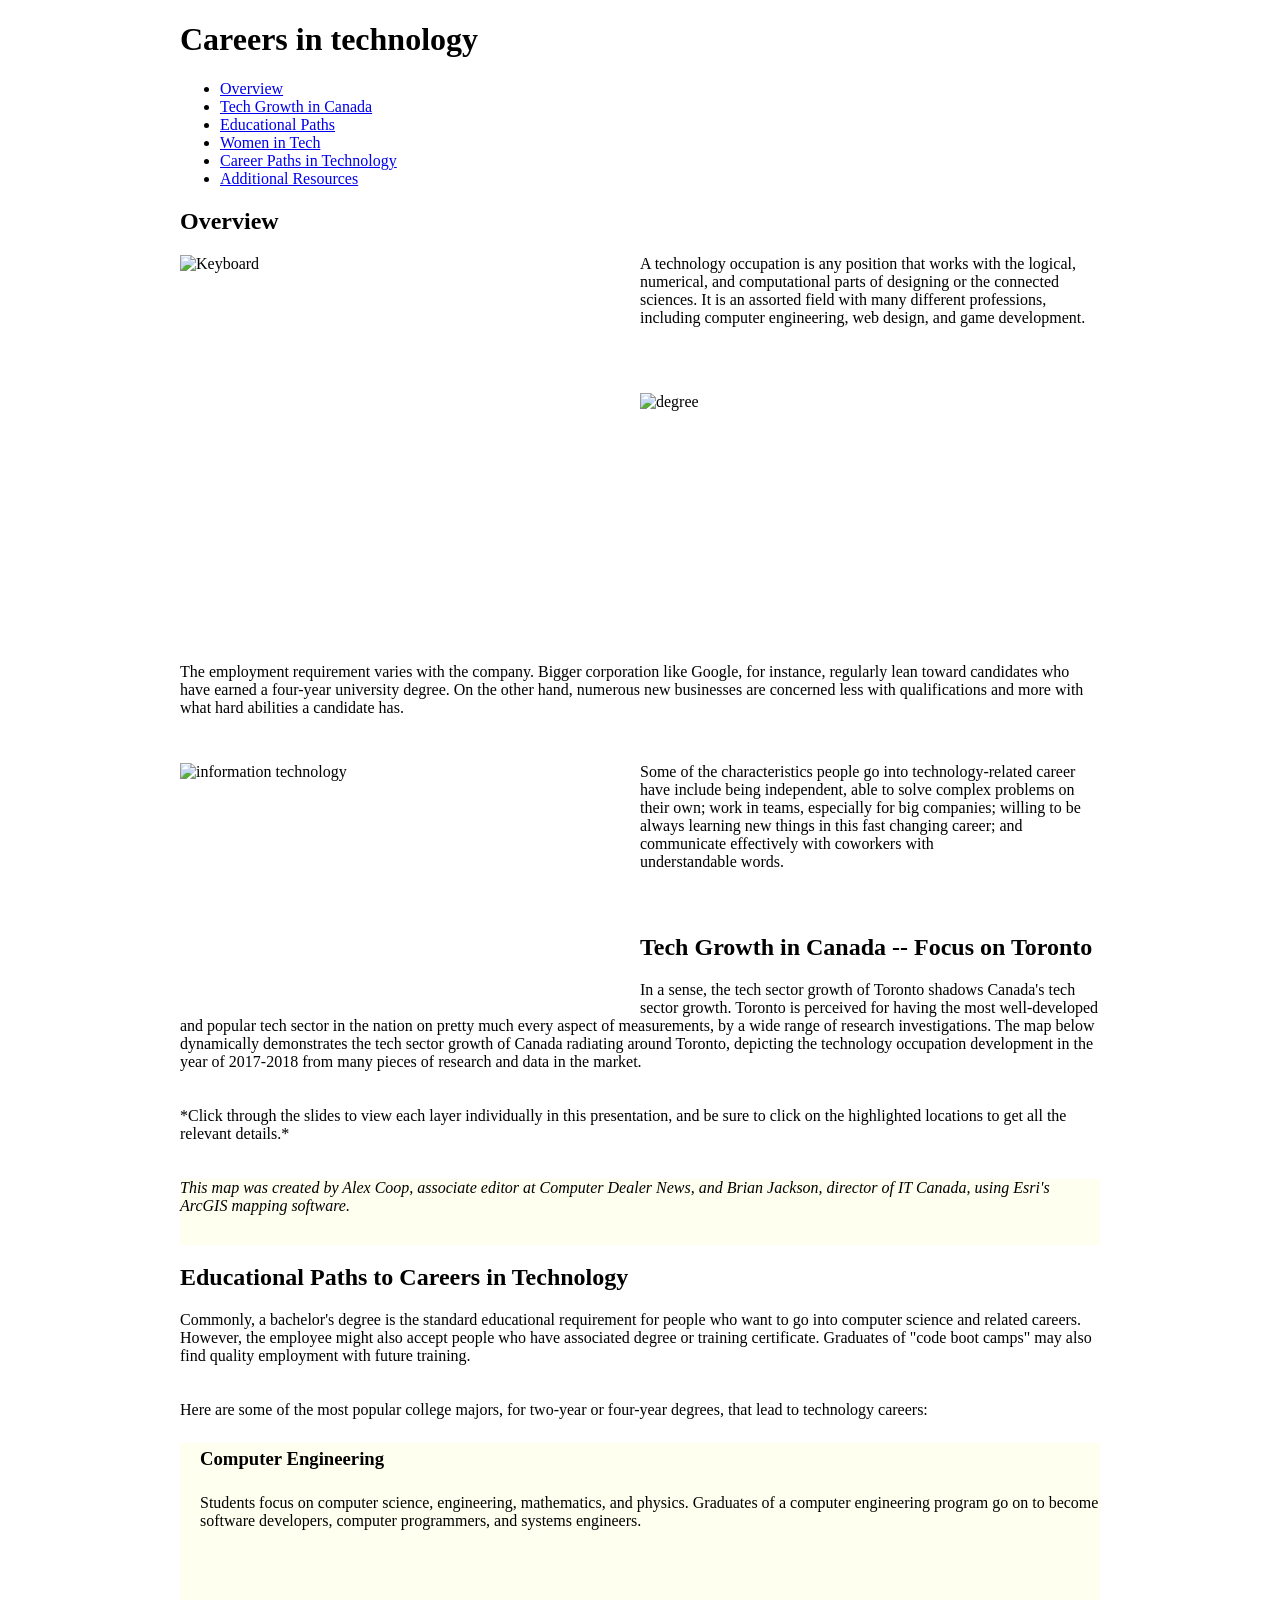
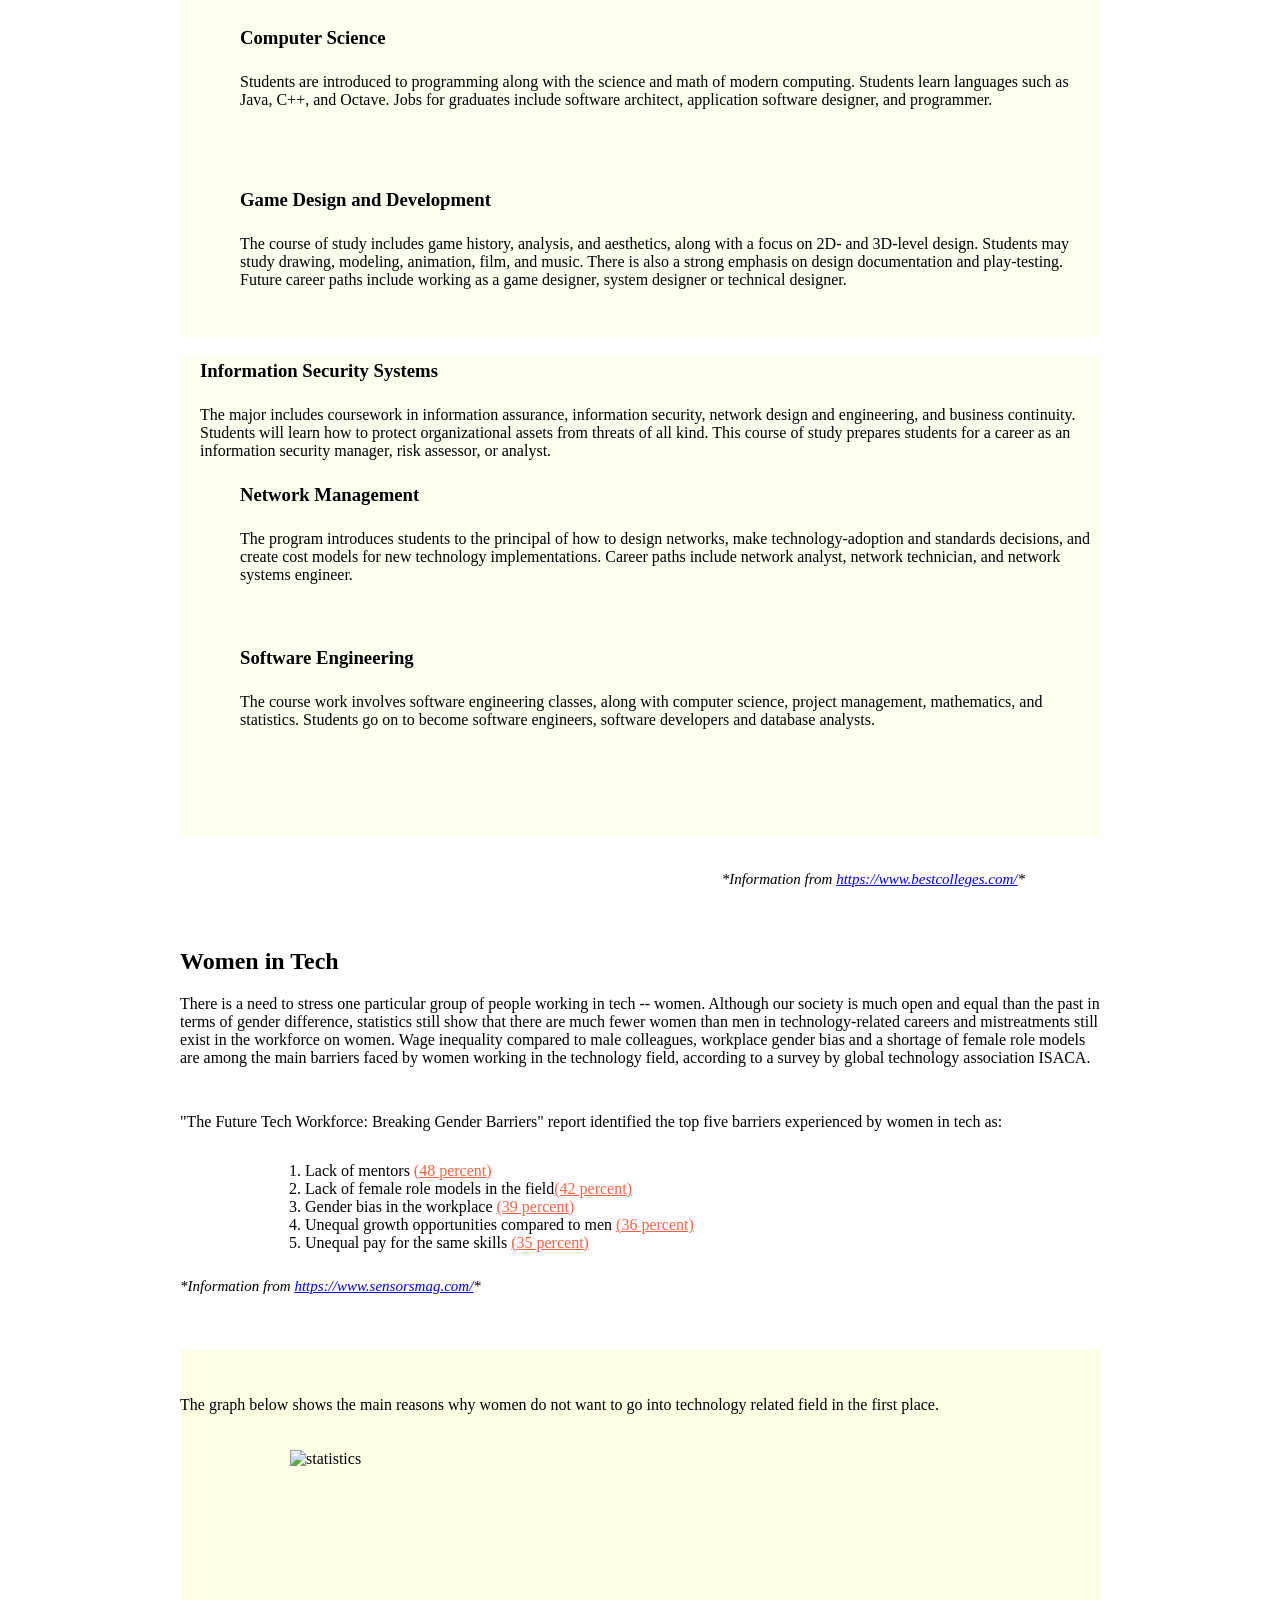
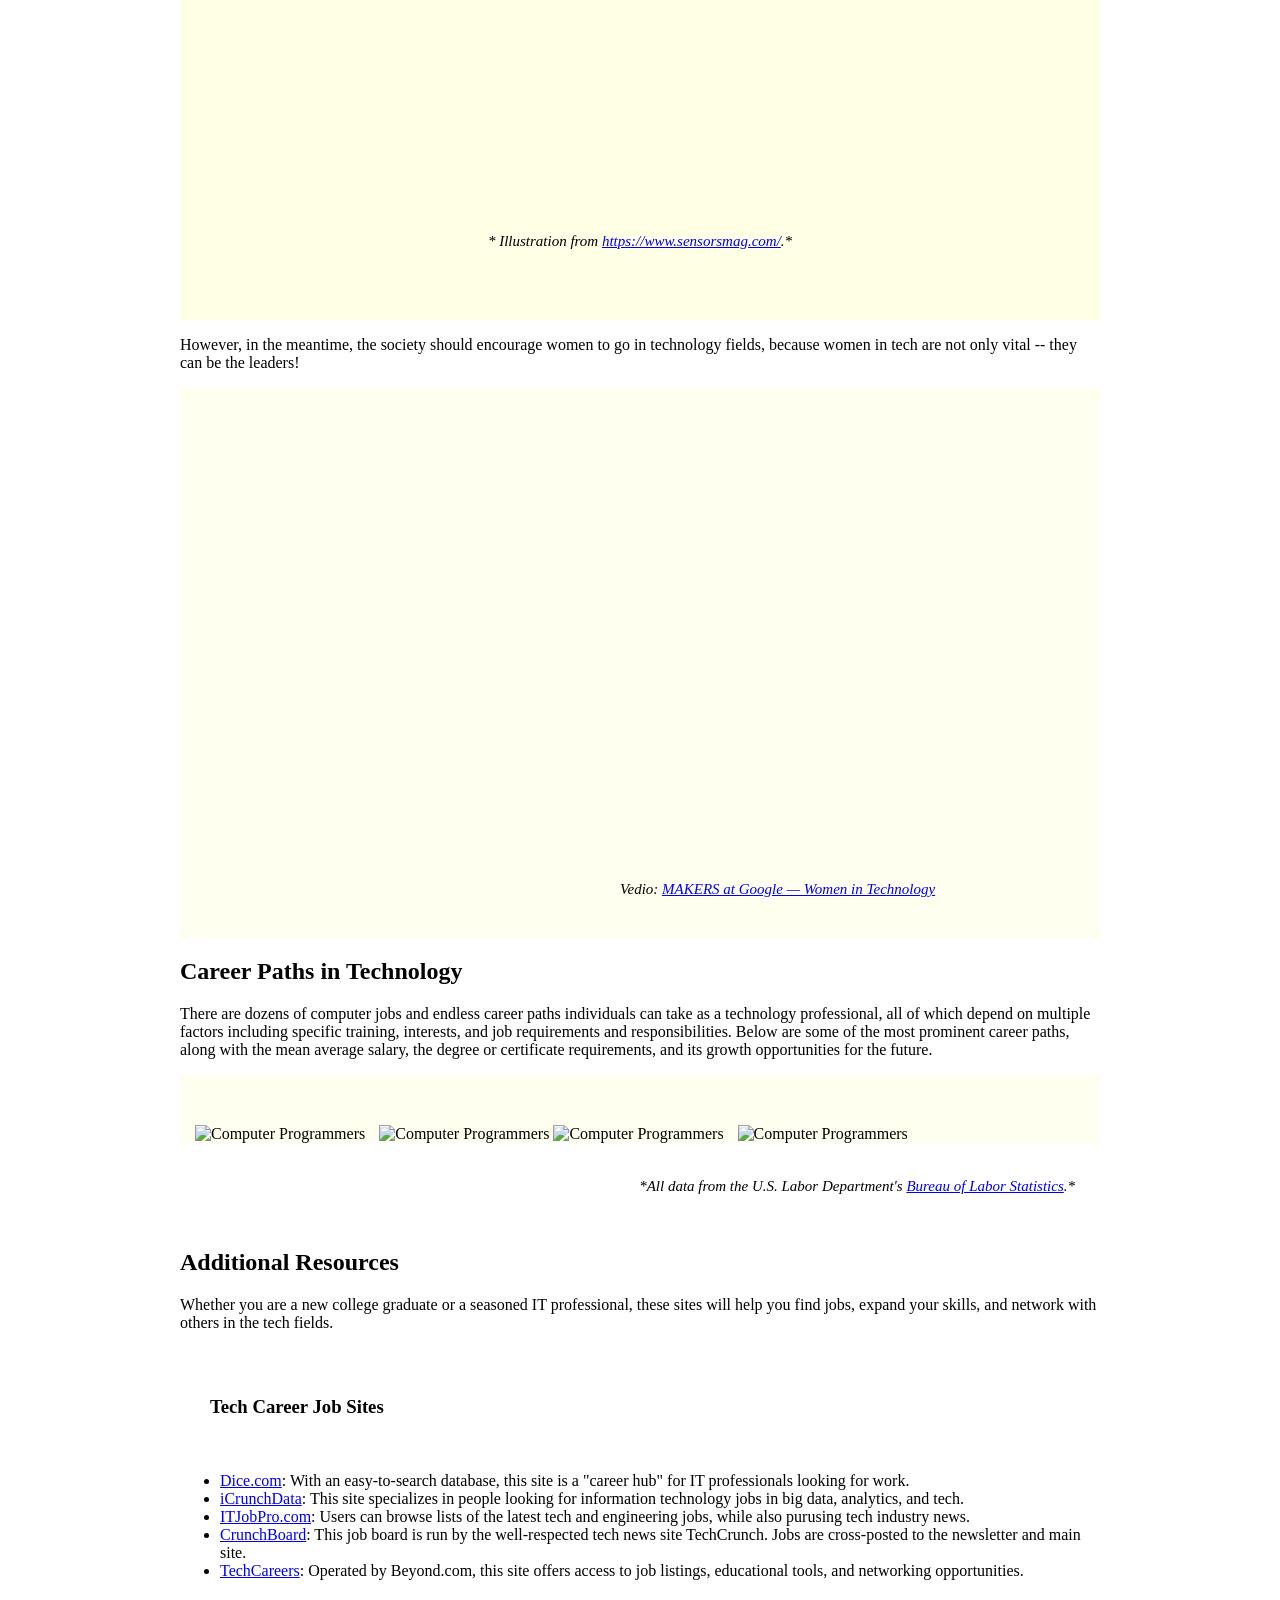
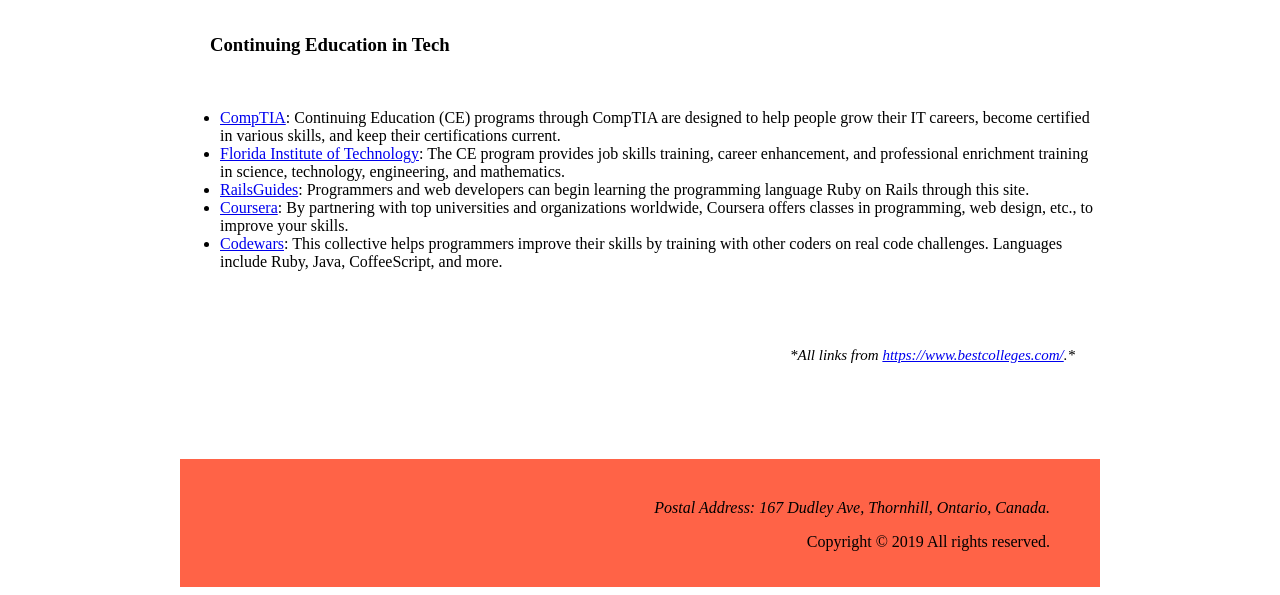
==== index.html @ 29fee301 "Changed file name" ====
﻿<!DOCTYPE html>
<html lang = "en-US">
<head>
<title> Careers in Technology </title>
<link rel = "stylesheet"
   type = "text/css"
   href = "stylesheet.css" />
</head>
<body style="margin-left:180px;margin-right:180px;">

<!-- Header -->

<h1 class="h1" background="https://images.tech.co/wp-content/uploads/2015/05/careers-wearable-technology.jpg" a id="Overview">  Careers in technology </h1>

<div class="sticky">
<ul class="ul">
  <li class="li"><a href="#Overview">Overview</a></li>
  <li class="li"><a href="#TechGrowthinCanada">Tech Growth in Canada</a></li>
  <li class="li"><a href="#EducationalPaths">Educational Paths</a></li>
  <li class="li"><a href="#WomeninTech">Women in Tech</a></li>
  <li class="li"><a href="#CareerPathsinTechnology">Career Paths in Technology</a></li>
  <li class="li"><a href="#AdditionalResources">Additional Resources</a></li>
</ul>

 <div class="progress-container">
    <div class="progress-bar sticky" id="myBar"></div>
  </div>
</div>

<script>
window.onscroll = function() {myFunction()};

function myFunction() {
  var winScroll = document.body.scrollTop || document.documentElement.scrollTop;
  var height = document.documentElement.scrollHeight - document.documentElement.clientHeight;
  var scrolled = (winScroll / height) * 100;
  document.getElementById("myBar").style.width = scrolled + "%";
}
</script>


<!-- Overview -->

<h2 class="h2">Overview</h2>
<p class="p"> <img src="https://www.maxpixel.net/static/photo/1x/Technology-Keyboard-Calculation-Laptop-Computing-1282047.jpg" alt="Keyboard" class="img" style="width:400px; height:255px; float: left; margin-right:60px;">
A technology occupation is any position that works with the logical, numerical, and computational parts of designing or the connected sciences. It is an assorted field with many different professions, including computer engineering, web design, and game development.
</p>
<p class="p2" style="padding-bottom:30px; padding-top:50px;"> <img src="https://amppob.com/wp-content/uploads/2015/09/college-degree-art.jpg" alt="degree" class="img" style="width:400px; height:270px; float: left; margin-right:60px;">
The employment requirement varies with the company. Bigger corporation like Google, for instance, regularly lean toward candidates who have earned a four-year university degree. On the other hand, numerous new businesses are concerned less with qualifications and more with what hard abilities a candidate has.
</p>
<p class="p2" style="padding-bottom:43px;"> <img src="http://futuretense.in/wp-content/uploads/2017/04/information-technology-positions.jpg" alt="information technology" class="img" style="width:400px; height:250px; float: left; margin-right:60px;">
Some of the characteristics people go into technology-related career have include being independent, able to solve complex problems on their own; work in teams, especially for big companies; willing to be always learning new things in this fast changing career; and communicate effectively with coworkers with <br><a id="TechGrowthinCanada"> understandable words.
</p>
</a>
<!-- Tech Growth in Canada -->
<h2 class="h2">Tech Growth in Canada -- Focus on Toronto</h2>
<p class="p" style="padding-bottom: 20px;">
In a sense, the tech sector growth of Toronto shadows Canada's tech sector growth.
Toronto is perceived for having the most well-developed and popular tech sector in the nation on pretty much every aspect of measurements, by a wide range of research investigations. The map below dynamically demonstrates the tech sector growth of Canada radiating around Toronto, depicting the technology occupation development in the year of 2017-2018 from many pieces of research and data in the market.
</p>

<p class="p2" style="padding-bottom:20px;">
*Click through the slides to view each layer individually in this presentation, and be sure to click on the highlighted locations to get all the relevant details.*
</p>

<div style="background-color: #FFFFF0;">
<object class="center" width="600" height="600" data="https://itwc.maps.arcgis.com/apps/presentation/index.html?webmap=f78d008bf91343b791c4b46eb9a727ac">
</object>

<p class="p3" style="padding-bottom:30px;"> <a id="EducationalPaths">
<em>This map was created by Alex Coop, associate editor at Computer Dealer News, and Brian Jackson, director of IT Canada, using Esri's ArcGIS mapping software. </em>
</p>
</div>
</a>
<!-- Educational Paths to Careers in Technology -->
<h2 class="h2">Educational Paths to Careers in Technology</h2>
<p class="p"  style="padding-bottom: 20px;">
Commonly, a bachelor's degree is the standard educational requirement for people who want to go into computer science and related careers. However, the employee might also accept people who have associated degree or training certificate. Graduates of "code boot camps" may also find quality employment with future training.
</p>
<p class="p2" style="padding-bottom:5px;">
Here are some of the most popular college majors, for two-year or four-year degrees, that lead to technology careers:
</p>

<!-- ROW 1 -->

<div class="row" style=" background-color:#FFFFF0; padding-bottom:30px;">
   <div class="column">
       <h3 class="h3" style="padding:5px; padding-left:20px;">
       Computer Engineering
       </h3>
      <p style="font-family:Trebuchet MS; padding-left:20px; padding-bottom:74px;">
      Students focus on computer science, engineering, mathematics, and physics. Graduates of a computer engineering program go on to become software developers, computer programmers, and systems engineers.
      </p>
   </div>

   <div class="column" style="margin-left:40px;">
       <h3 class="h3"  style="padding:5px; padding-left:20px;">
       Computer Science
       </h3>
       <p style="font-family:Trebuchet MS;padding-left:20px; padding-bottom:56px; padding-right:5px;">
       Students are introduced to programming along with the science and math of modern computing. Students learn languages such as Java, C++, and Octave. Jobs for graduates include software architect, application software designer, and programmer.
       </p>
    </div>

   <div class="column" style="margin-left:40px;">
       <h3 class="h3" style="padding:5px; padding-left:20px;">
       Game Design and Development
       </h3>
       <p style="font-family:Trebuchet MS; padding-left:20px; padding-right:10px;padding-bottom:2px;">
       The course of study includes game history, analysis, and aesthetics, along with a focus on 2D- and 3D-level design. Students may study drawing, modeling, animation, film, and music. There is also a strong emphasis on design documentation and play-testing. Future career paths include working as a game designer, system designer or technical designer.
       </p>
    </div>
</div>

<!-- ROW 2 -->

<div class="row" style=" background-color:#FFFFF0; padding-bottom:15px;">
   <div class="column">
       <h3 class="h3" style="padding:5px; padding-left:20px;">
       Information Security Systems
       </h3>
      <p style="font-family:Trebuchet MS; padding-left:20px; padding-right:15px;">
      The major includes coursework in information assurance, information security, network design and engineering, and business continuity. Students will learn how to protect organizational assets from threats of all kind. This course of study prepares students for a career as an information security manager, risk assessor, or analyst.
      </p>
   </div>

   <div class="column" style="margin-left:40px;">
       <h3 class="h3"  style="padding:5px; padding-left:20px;">
       Network Management
       </h3>
       <p style="font-family:Trebuchet MS;padding-left:20px; padding-bottom:40px; padding-right:5px;">
       The program introduces students to the principal of how to design networks, make technology-adoption and standards decisions, and create cost models for new technology implementations. Career paths include network analyst, network technician, and network systems engineer.
       </p>
    </div>

   <div class="column" style="margin-left:40px;">
       <h3 class="h3" style="padding:5px; padding-left:20px;">
       Software Engineering
       </h3>
       <p style="font-family:Trebuchet MS; padding-left:20px; padding-bottom:76px; padding-right:5px;">
       The course work involves software engineering classes, along with computer science, project management, mathematics, and statistics. Students go on to become software engineers, software developers and database analysts.
       </p>
    </div>
</div>
<p class="p2" style="font-size:15px; padding-top: 20px; padding-bottom:40px; padding-right:75px; text-align:right;"> <a id="WomeninTech"> <em>
*Information from <a href="https://www.bestcolleges.com/">https://www.bestcolleges.com/</a>*
</em>
</p>
</a>
<!-- Women in Tech -->
<h2 class="h2">Women in Tech</h2>
<p class="p" style="padding-bottom:30px;">
There is a need to stress one particular group of people working in tech -- women. Although our society is much open and equal than the past in terms of gender difference, statistics still show that there are much fewer women than men in technology-related careers and mistreatments still exist in the workforce on women. Wage inequality compared to male colleagues, workplace gender bias and a shortage of female role models are among the main barriers faced by women working in the technology field, according to a survey by global technology association ISACA.
</p>
<p class="p2" style="padding-bottom:15px;">
"The Future Tech Workforce: Breaking Gender Barriers" report identified the top five barriers experienced by women in tech as:
</p>
<ol class="p2" style="padding-bottom:10px; padding-left:125px;">
<li>Lack of mentors <ins style="color:tomato;">(48 percent)</ins></li>
<li>Lack of female role models in the field<ins style="color:tomato;">(42 percent)</ins></li>
<li>Gender bias in the workplace <ins style="color:tomato;">(39 percent)</ins></li>
<li>Unequal growth opportunities compared to men <ins style="color:tomato;">(36 percent)</ins></li>
<li>Unequal pay for the same skills <ins style="color:tomato;">(35 percent)</ins></li>
</ol>
<p class="p2" style="font-size:15px; padding-bottom:40px;"> <em>
*Information from <a href="https://www.sensorsmag.com/">https://www.sensorsmag.com/</a>*
</em>
</p>
<div style="background-color:#ffffe6; padding-bottom:40px;padding-top:20px;">
<p class="p" style="padding-bottom:20px;padding-top:10px; background-color:#ffffe6;"> The graph below shows the main reasons why women do not want to go into technology related field in the first place. </p>

<img src="https://qtxasset.com/files/sensorsmag/nodes/2017/25278/1_7.jpg" alt="statistics" class="img" style="width:700px; height:350px; display:block; margin:auto;">
<br>
<p class="p2" style="background-color:#ffffe6; font-size:15px; padding-bottom:15px;text-align:center;"> <em>
* Illustration from <a href="https://www.sensorsmag.com/"> https://www.sensorsmag.com/</a>.*
</em>
</p>
</div>
<p class="p"> However, in the meantime, the society should encourage women to go in technology fields, because women in tech are not only vital -- they can be the leaders! </p>
<div style="background-color:#fffff0;">
<iframe width="632" height="424" style="padding:25px; padding-left:270px;" src="https://www.youtube.com/embed/tjFeLln_tfg" frameborder="0" allow="accelerometer; autoplay; encrypted-media; gyroscope; picture-in-picture" allowfullscreen></iframe>
<p class="p2" style="font-size:15px; padding-bottom:40px; padding-left: 440px;"><a id="CareerPathsinTechnology"> <em>
Vedio: <a href="https://youtu.be/tjFeLln_tfg">MAKERS at Google — Women in Technology</a>
</em>
</p>
</div>
</a>

<!-- Career Paths in Technology -->
<h2 class="h2">Career Paths in Technology</h2>
<p class="p">
There are dozens of computer jobs and endless career paths individuals can take as a technology professional, all of which depend on multiple factors including specific training, interests, and job requirements and responsibilities. Below are some of the most prominent career paths, along with the mean average salary, the degree or certificate requirements, and its growth opportunities for the future.
</p>

<div style="background-color:#fffff0; padding-left:15px;">
<img src="CS.png" alt="Computer Programmers" width="536" height="390" style="margin-top:30px;">
<img src="DBA.png" alt="Computer Programmers" width="536" height="390" style="margin-left:10px;">
<img src="SD.png" alt="Computer Programmers" width="536" height="390">
<img src="Security.png" alt="Computer Programmers" width="536" height="390" style="margin-left:10px; margin-top: 50px;">
</div>
<p class="p2" style="font-size:15px; text-align:right; padding-right:25px; padding-bottom:35px; padding-top:20px;"><a id="AdditionalResources"> <em>
*All data from the U.S. Labor Department's <a href="https://www.bls.gov/ooh/computer-and-information-technology/home.htm">Bureau of Labor Statistics</a>.*
</em>
</p>
</a>
<!-- Additional Resources -->
<h2 class="h2">Additional Resources</h2>
<p class="p" style="padding-bottom:30px;">
Whether you are a new college graduate or a seasoned IT professional, these sites will help you find jobs, expand your skills, and network with others in the tech fields.
</p>
<h3 class="h3" style="padding:15px; padding-left:30px;"> Tech Career Job Sites </h3>
<ul class="p2" style="padding-bottom:20px;padding-top:20px;">
<li><a href="http://www.dice.com/">Dice.com</a>: With an easy-to-search database, this site is a "career hub" for IT professionals looking for work.</li>
<li><a href="https://icrunchdata.com/">iCrunchData</a>: This site specializes in people looking for information technology jobs in big data, analytics, and tech.</li>
<li><a href="http://itjobpro.com/">ITJobPro.com</a>: Users can browse lists of the latest tech and engineering jobs, while also purusing tech industry news.</li>
<li><a href="https://www.crunchboard.com/">CrunchBoard</a>: This job board is run by the well-respected tech news site TechCrunch. Jobs are cross-posted to the newsletter and main site.</li>
<li><a href="http://www.techcareers.com/">TechCareers</a>: Operated by Beyond.com, this site offers access to job listings, educational tools, and networking opportunities.</li>
</ul>

<h3 class="h3" style="padding:15px; padding-left:30px;"> Continuing Education in Tech </h3>
<ul class="p2" style="padding-bottom:40px;padding-top:20px;">
<li><a href="https://certification.comptia.org/continuing-education">CompTIA</a>: Continuing Education (CE) programs through CompTIA are designed to help people grow their IT careers, become certified in various skills, and keep their certifications current.</li>
<li><a href="http://www.fit.edu/continuing-ed/">Florida Institute of Technology</a>: The CE program provides job skills training, career enhancement, and professional enrichment training in science, technology, engineering, and mathematics.</li>
<li><a href="http://guides.rubyonrails.org/getting_started.html">RailsGuides</a>: Programmers and web developers can begin learning the programming language Ruby on Rails through this site.</li>
<li><a href="https://www.coursera.org/">Coursera</a>: By partnering with top universities and organizations worldwide, Coursera offers classes in programming, web design, etc., to improve your skills.</li>
<li><a href="https://www.codewars.com/">Codewars</a>: This collective helps programmers improve their skills by training with other coders on real code challenges. Languages include Ruby, Java, CoffeeScript, and more.</li>
</ul>
<p class="p2" style="font-size:15px; text-align:right; padding-right:25px; padding-bottom:80px; padding-top:20px;"><a id="AdditionalResources"> <em>
*All links from <a href="https://www.bestcolleges.com/">https://www.bestcolleges.com/</a>.*
</em>
</p>

<!--footer-->
<footer style="text-align:right; padding:20px; padding-right:50px; padding-top: 40px; background:tomato; font-family:Trebuchet MS;">
  <address>
    Postal Address: 167 Dudley Ave, Thornhill, Ontario, Canada.
  </address>
  <p>Copyright © 2019 All rights reserved.</p>
</footer>

</body>

</html>
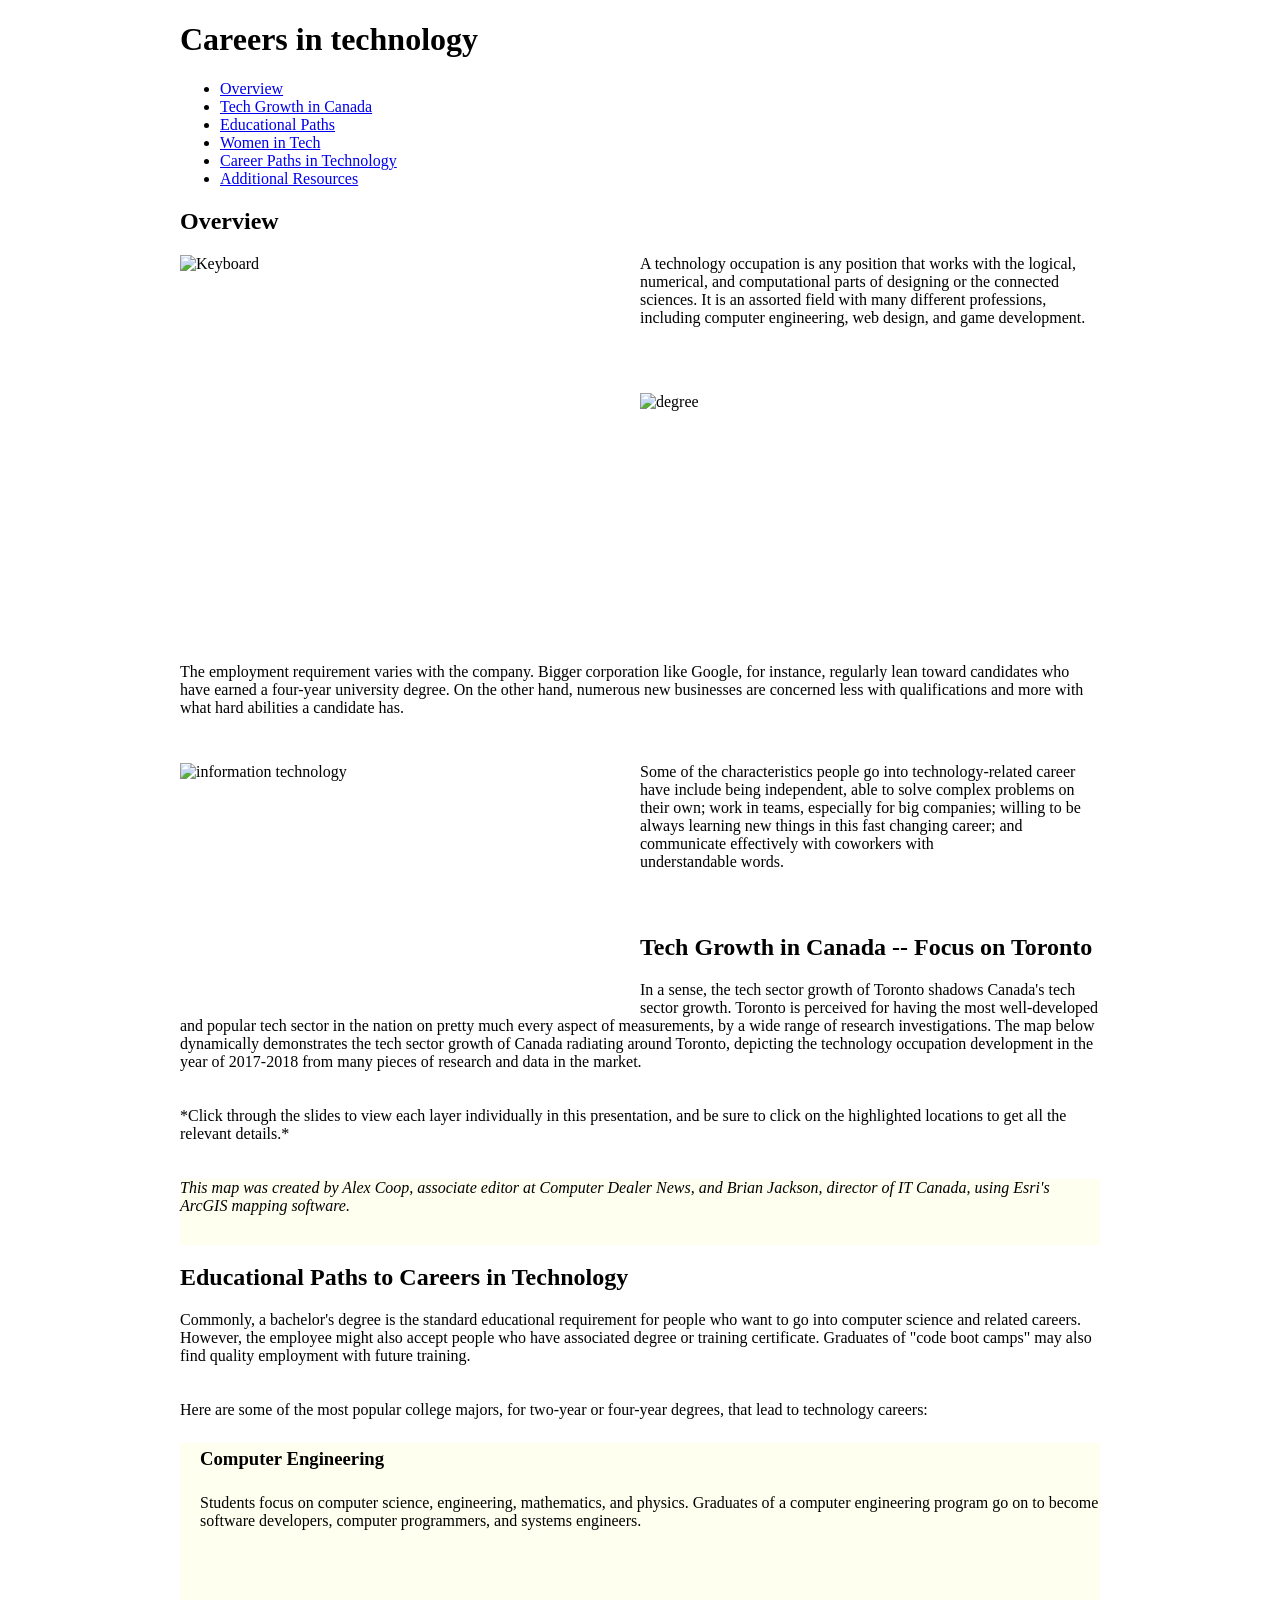
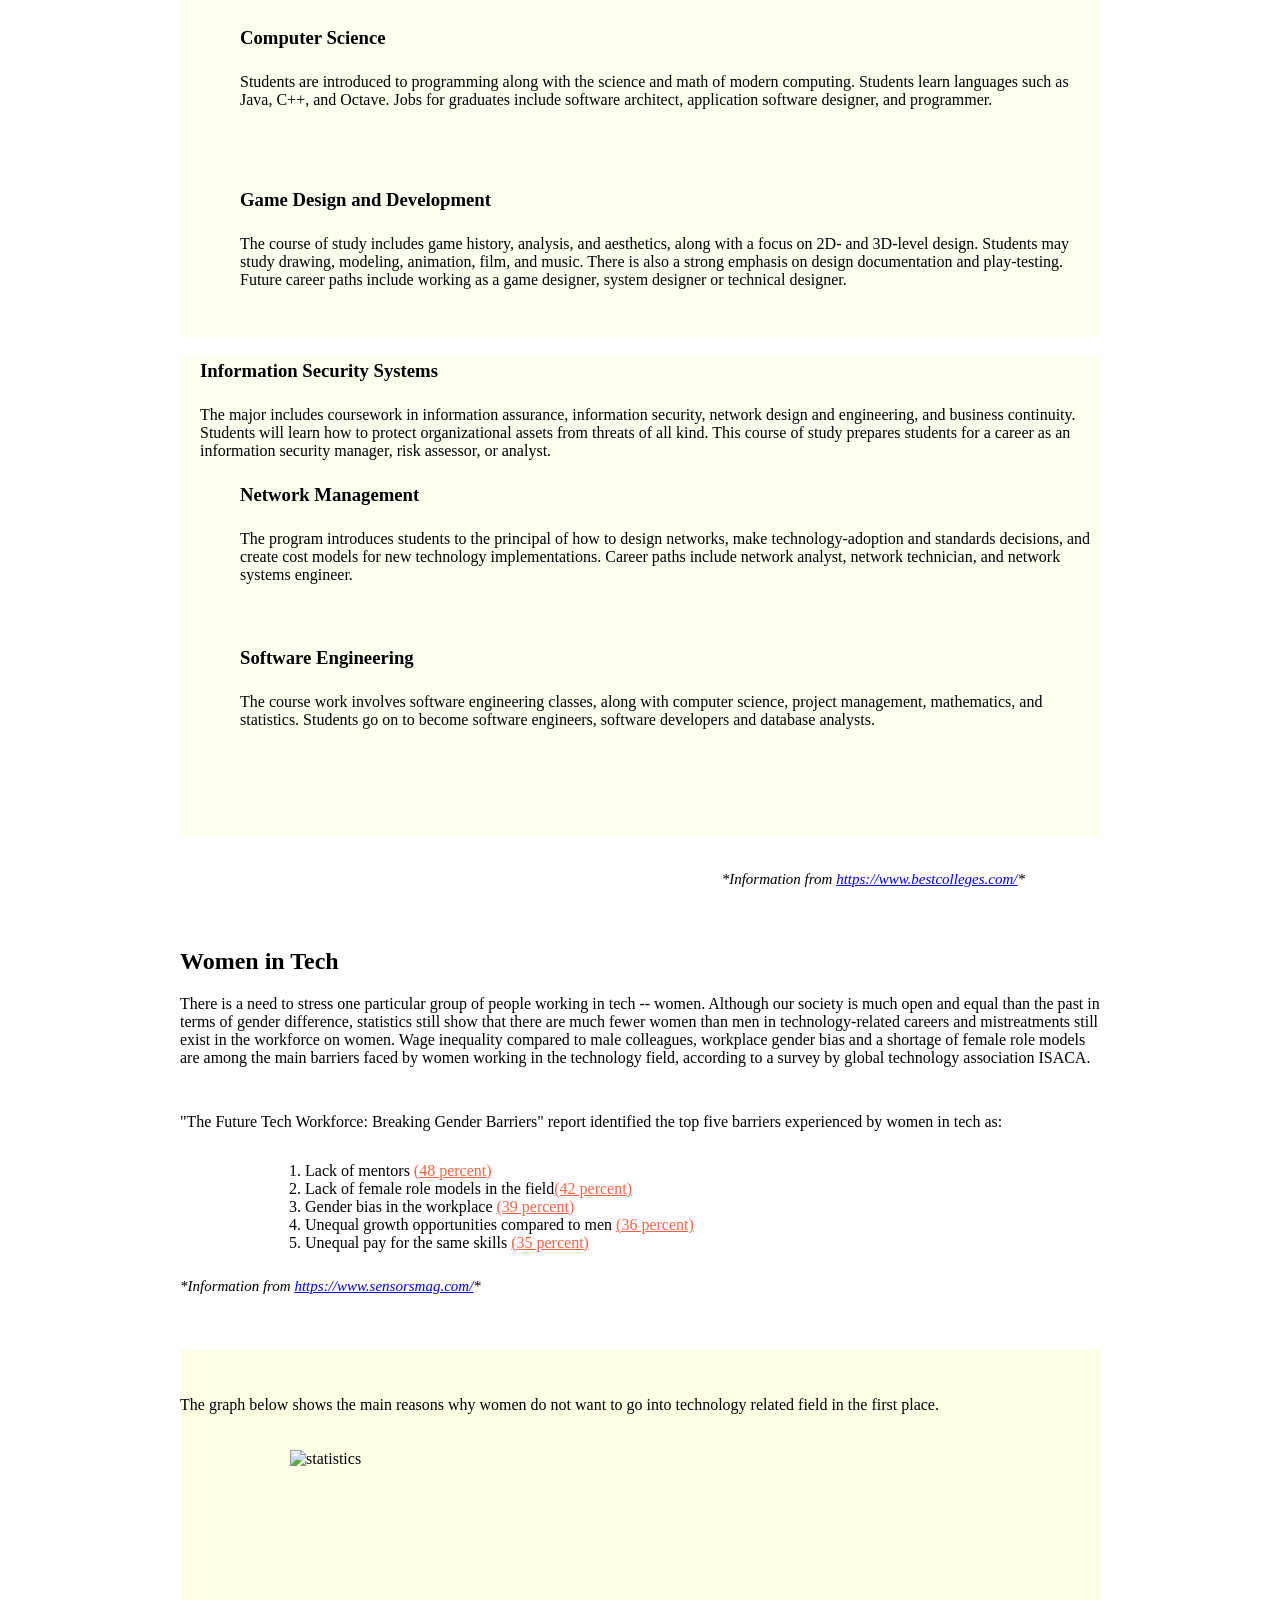
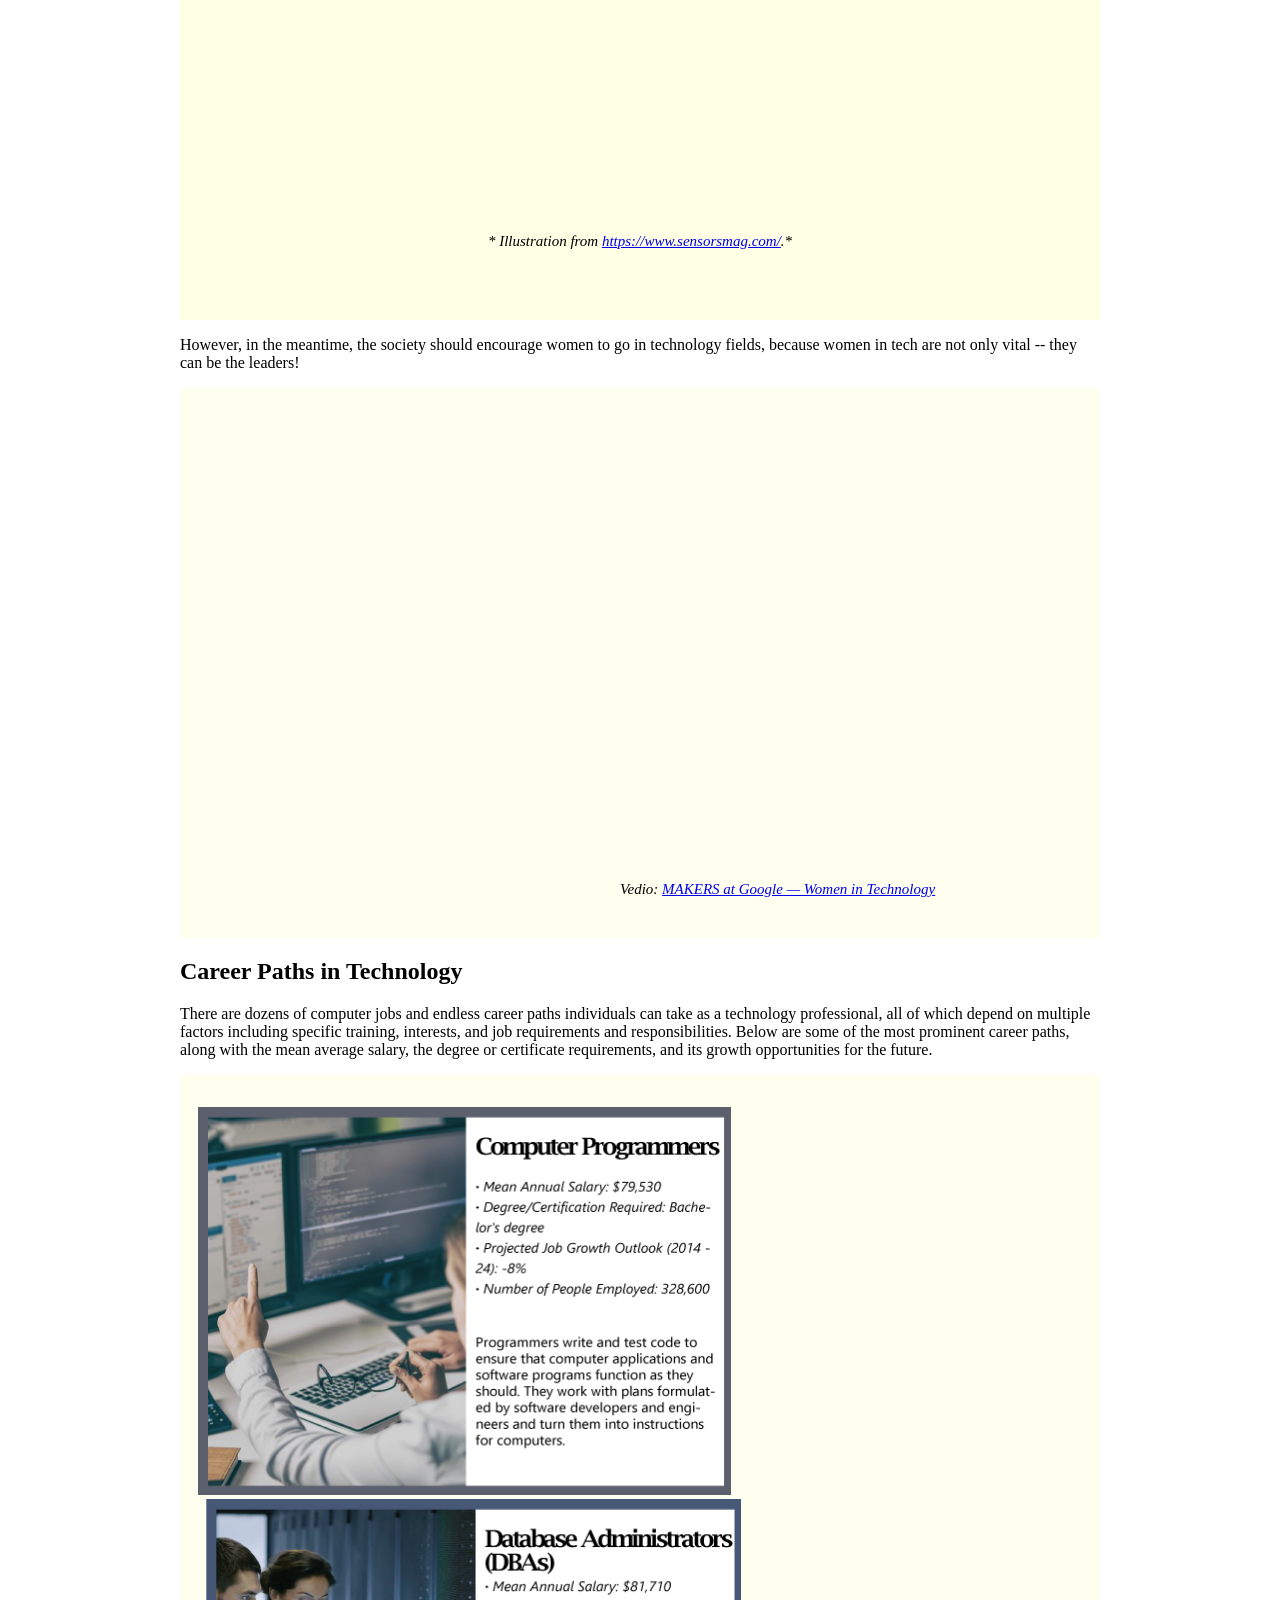
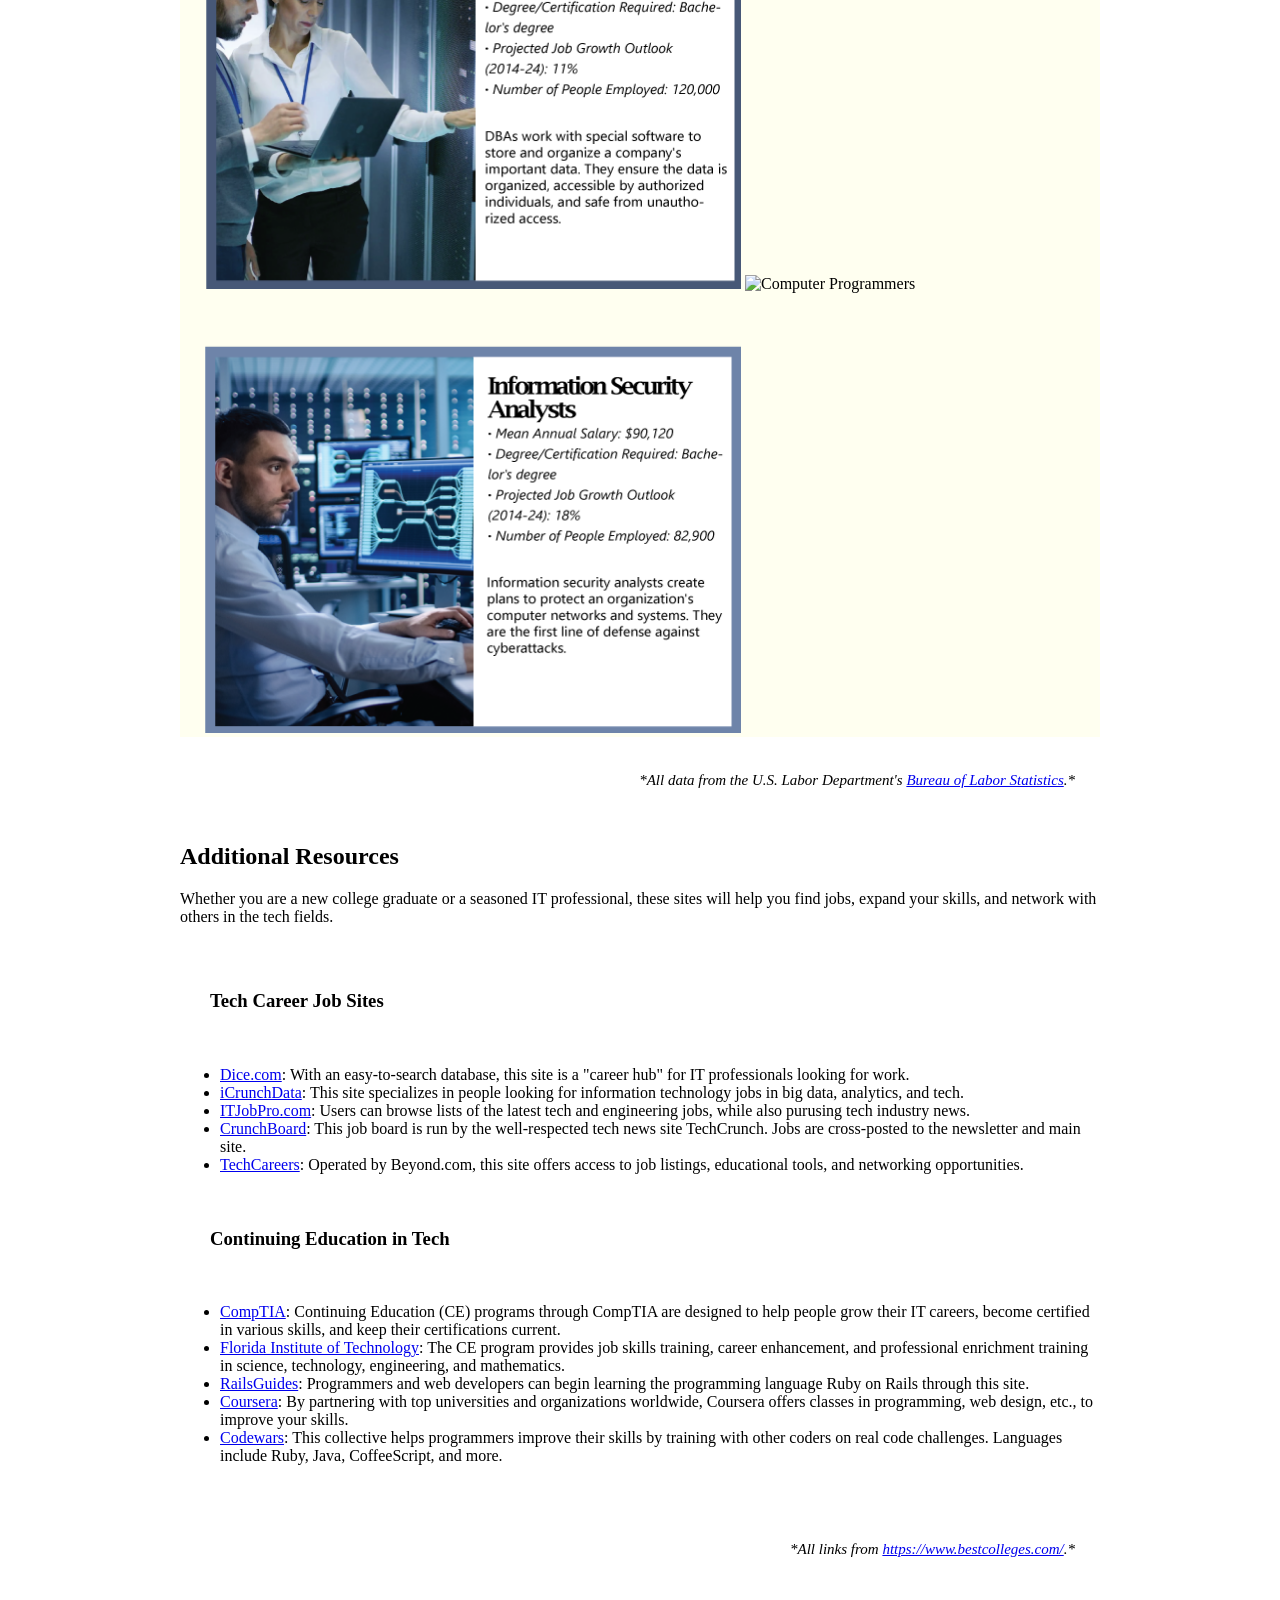
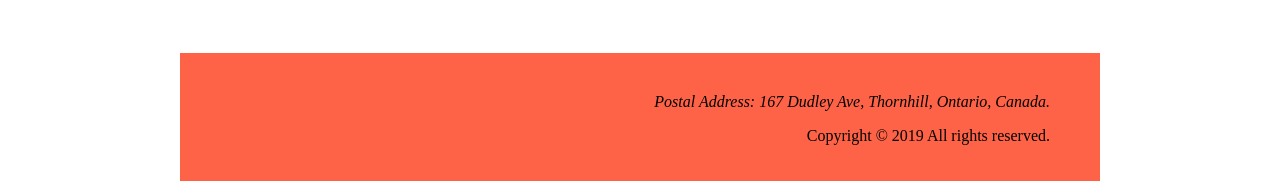
==== commit e404a931: "Update index.html" ====
--- a/index.html
+++ b/index.html
@@ -2,9 +2,7 @@
 <html lang = "en-US">
 <head>
 <title> Careers in Technology </title>
-<link rel = "stylesheet"
-   type = "text/css"
-   href = "stylesheet.css" />
+<link rel=“stylesheet” type=“text/css” href=“stylesheet.css”>
 </head>
 <body style="margin-left:180px;margin-right:180px;">
 
@@ -195,7 +193,7 @@
 <div style="background-color:#fffff0; padding-left:15px;">
 <img src="CS.png" alt="Computer Programmers" width="536" height="390" style="margin-top:30px;">
 <img src="DBA.png" alt="Computer Programmers" width="536" height="390" style="margin-left:10px;">
-<img src="SD.png" alt="Computer Programmers" width="536" height="390">
+<img src="https://github.com/Samantha-Zhan/Samantha-Zhan.github.io/blob/master/SD.png?raw=true" alt="Computer Programmers" width="536" height="390">
 <img src="Security.png" alt="Computer Programmers" width="536" height="390" style="margin-left:10px; margin-top: 50px;">
 </div>
 <p class="p2" style="font-size:15px; text-align:right; padding-right:25px; padding-bottom:35px; padding-top:20px;"><a id="AdditionalResources"> <em>
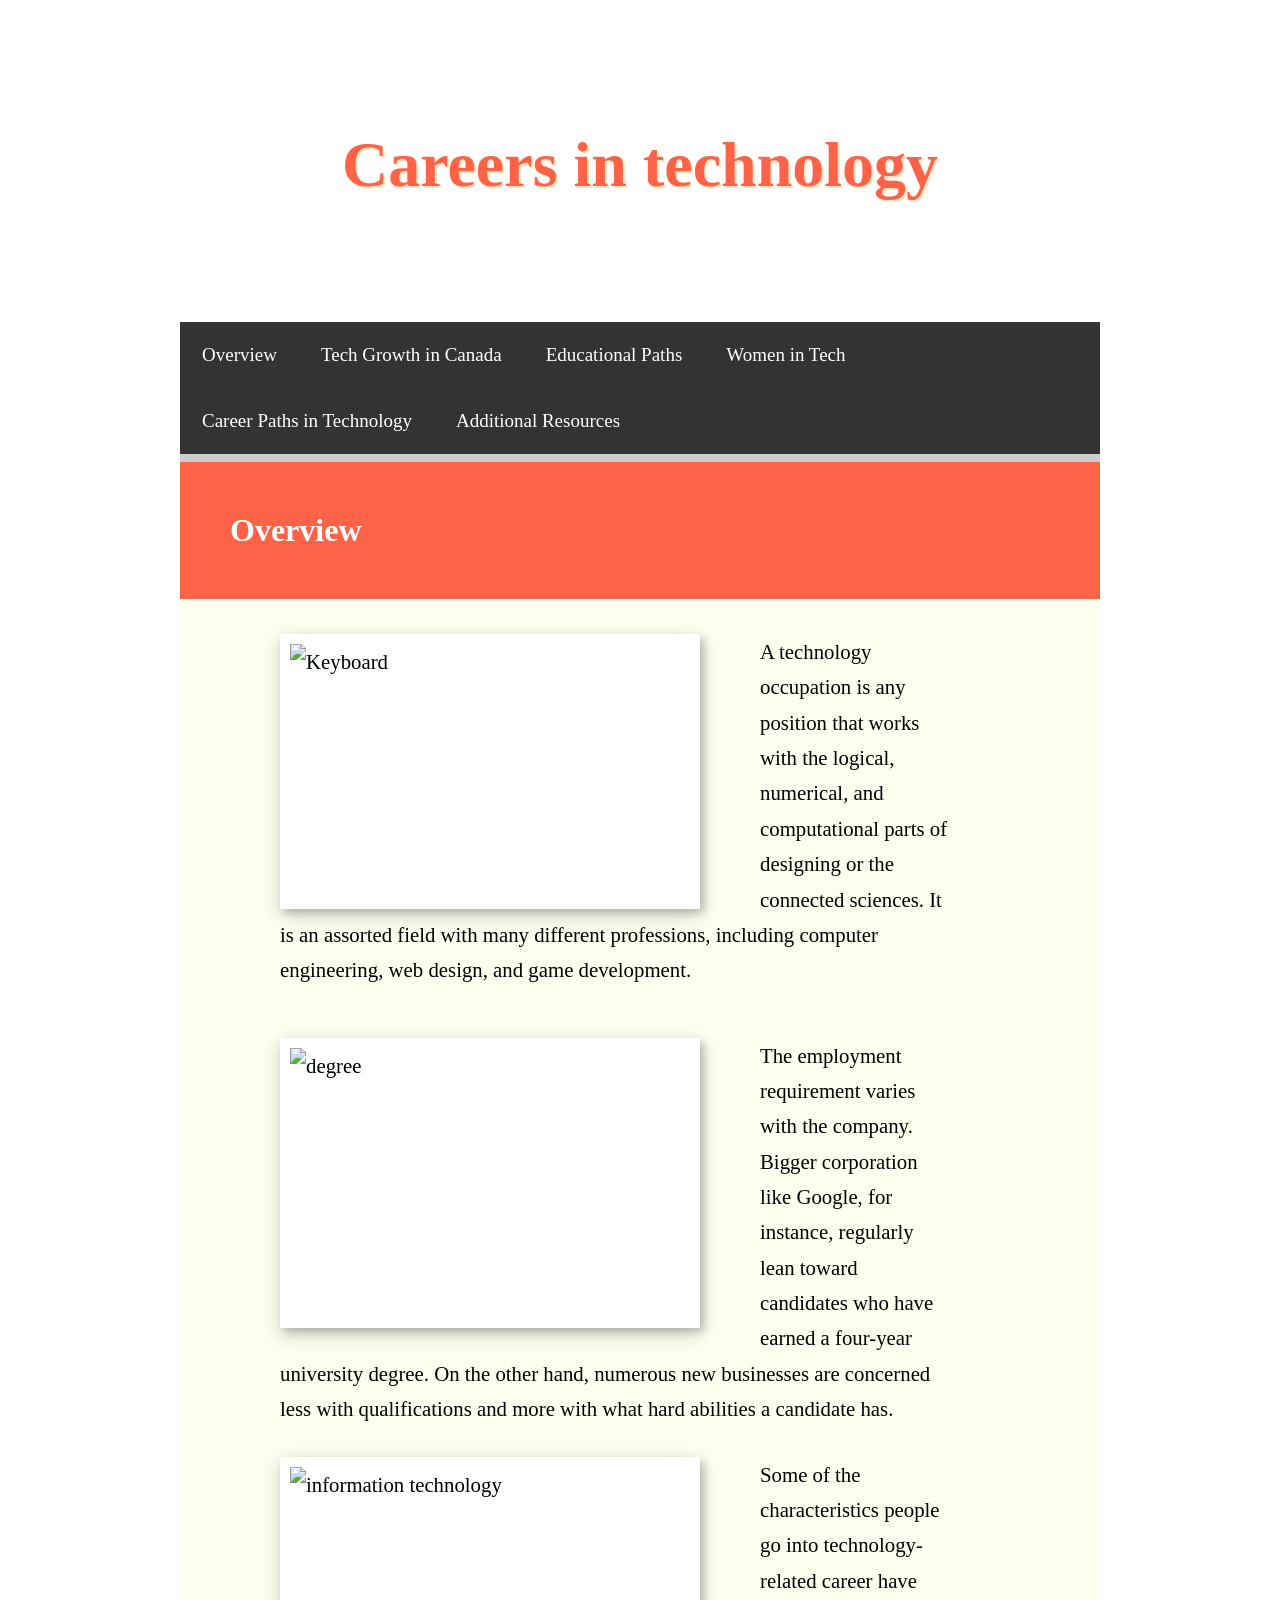
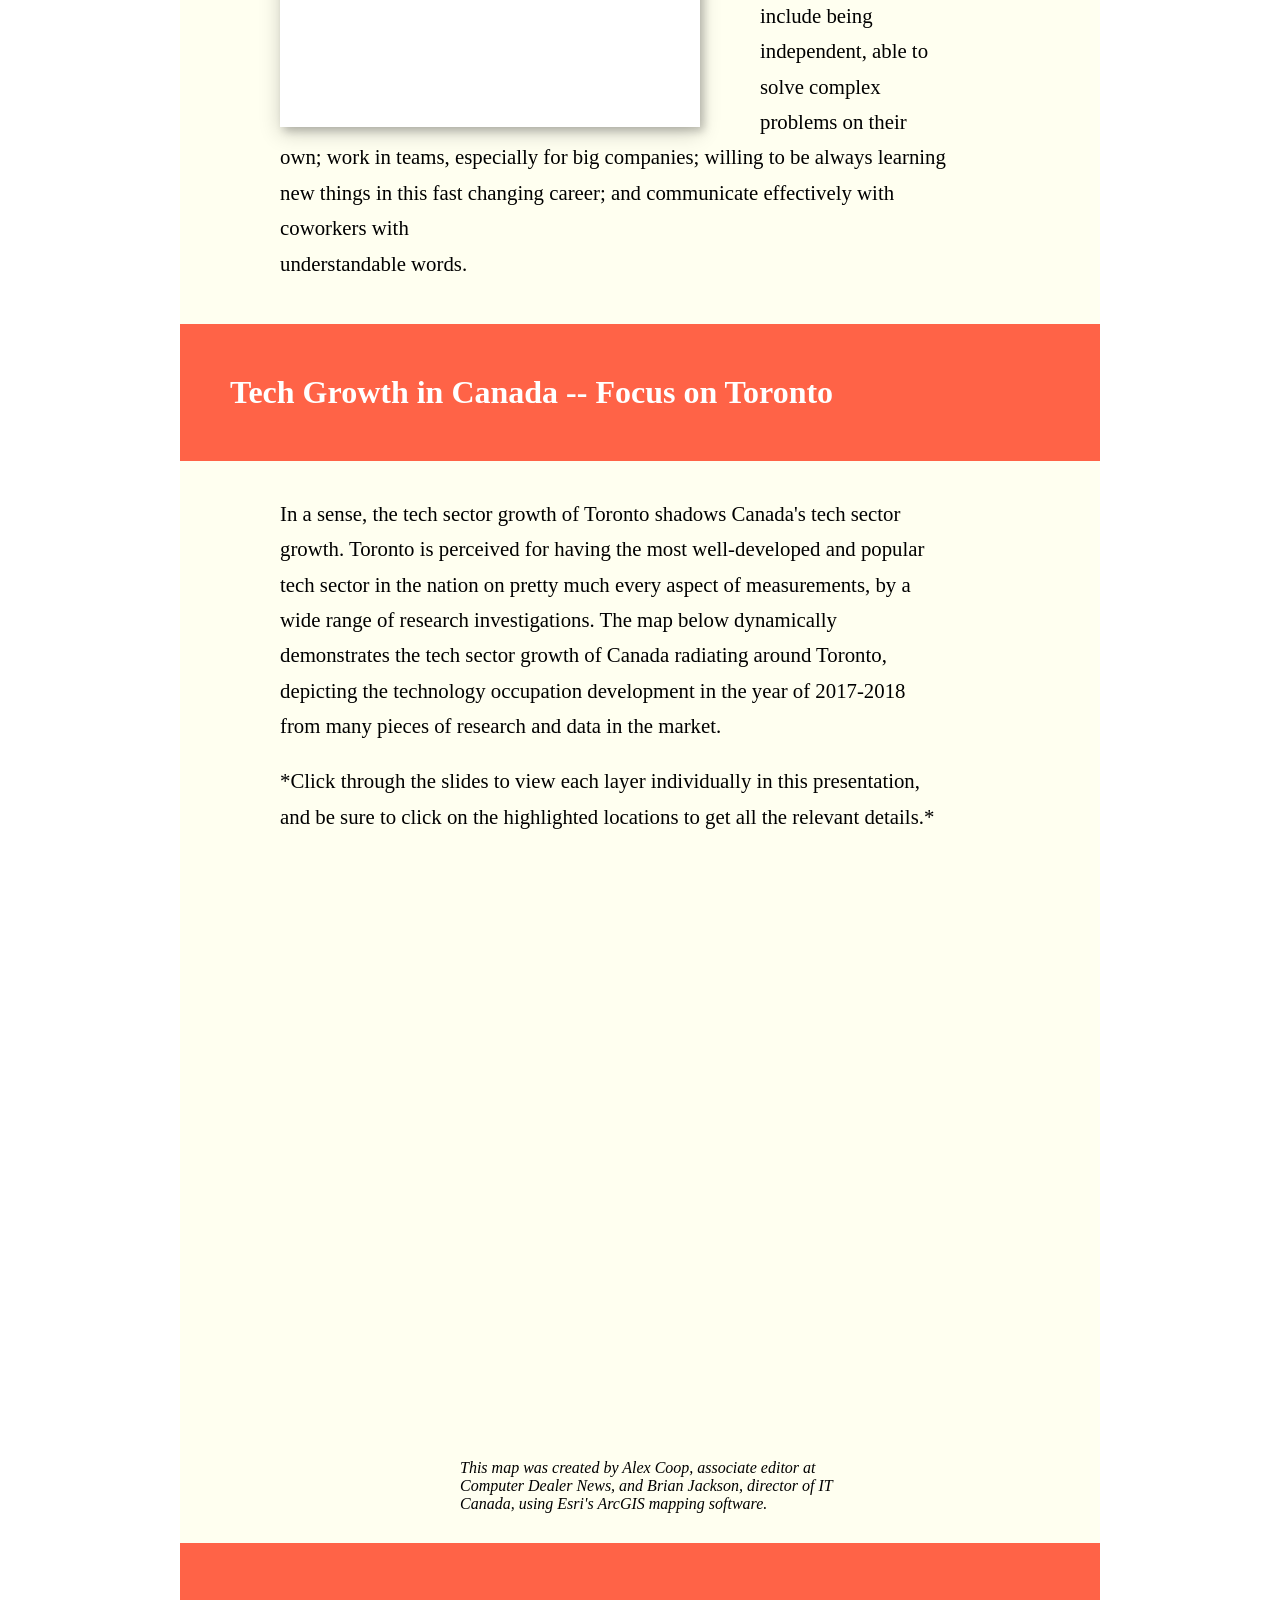
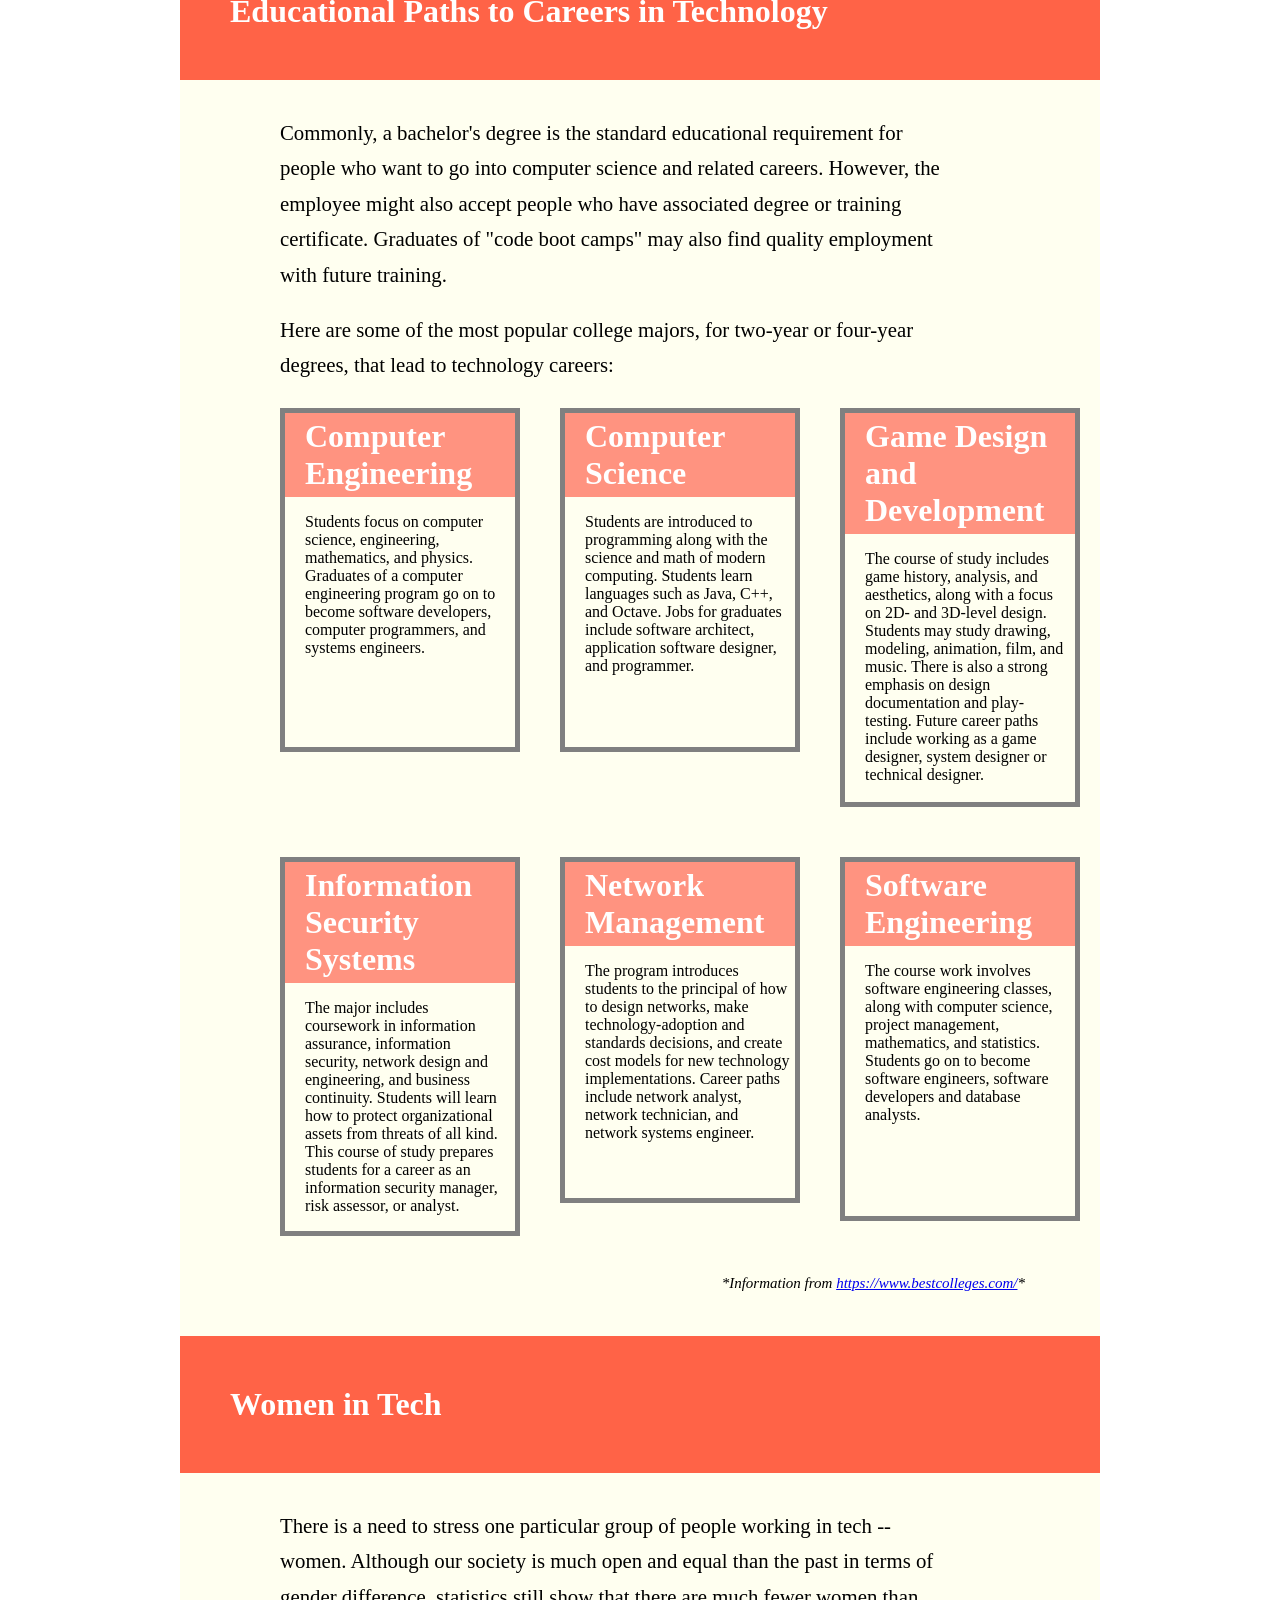
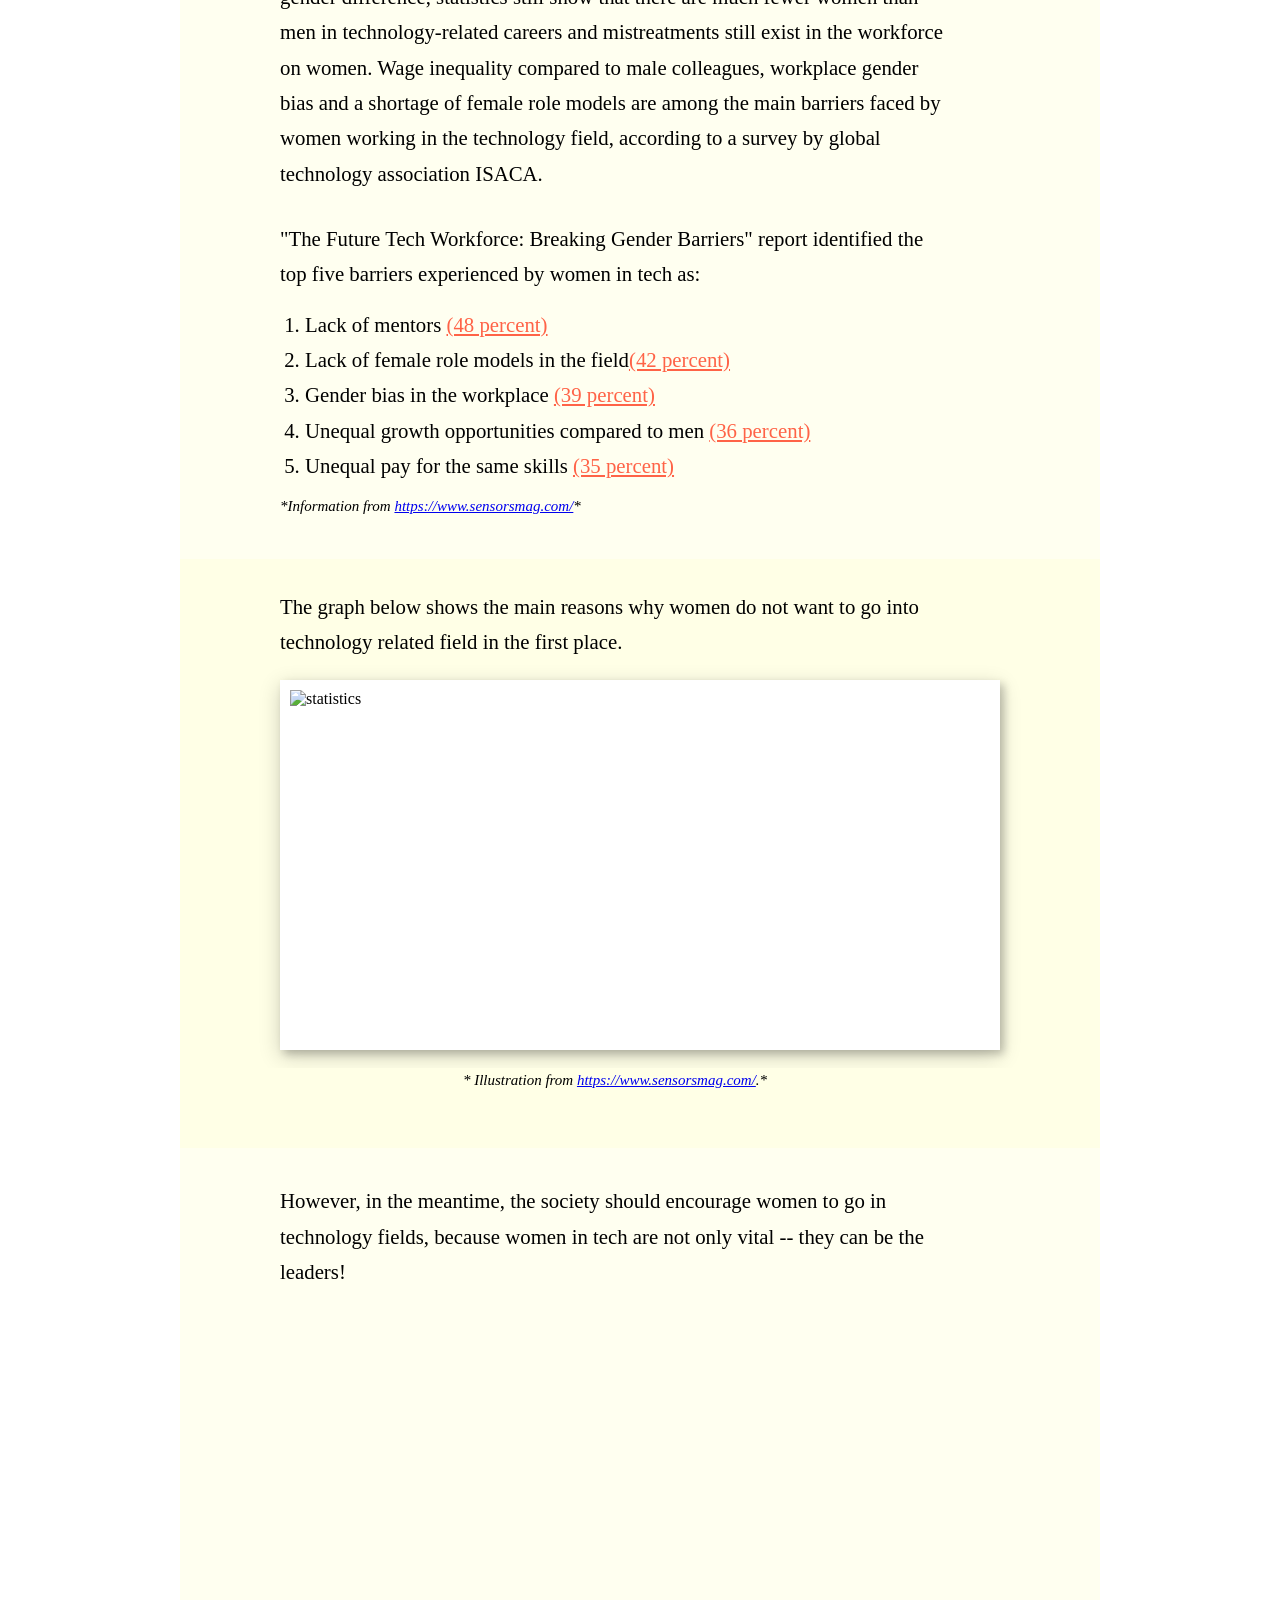
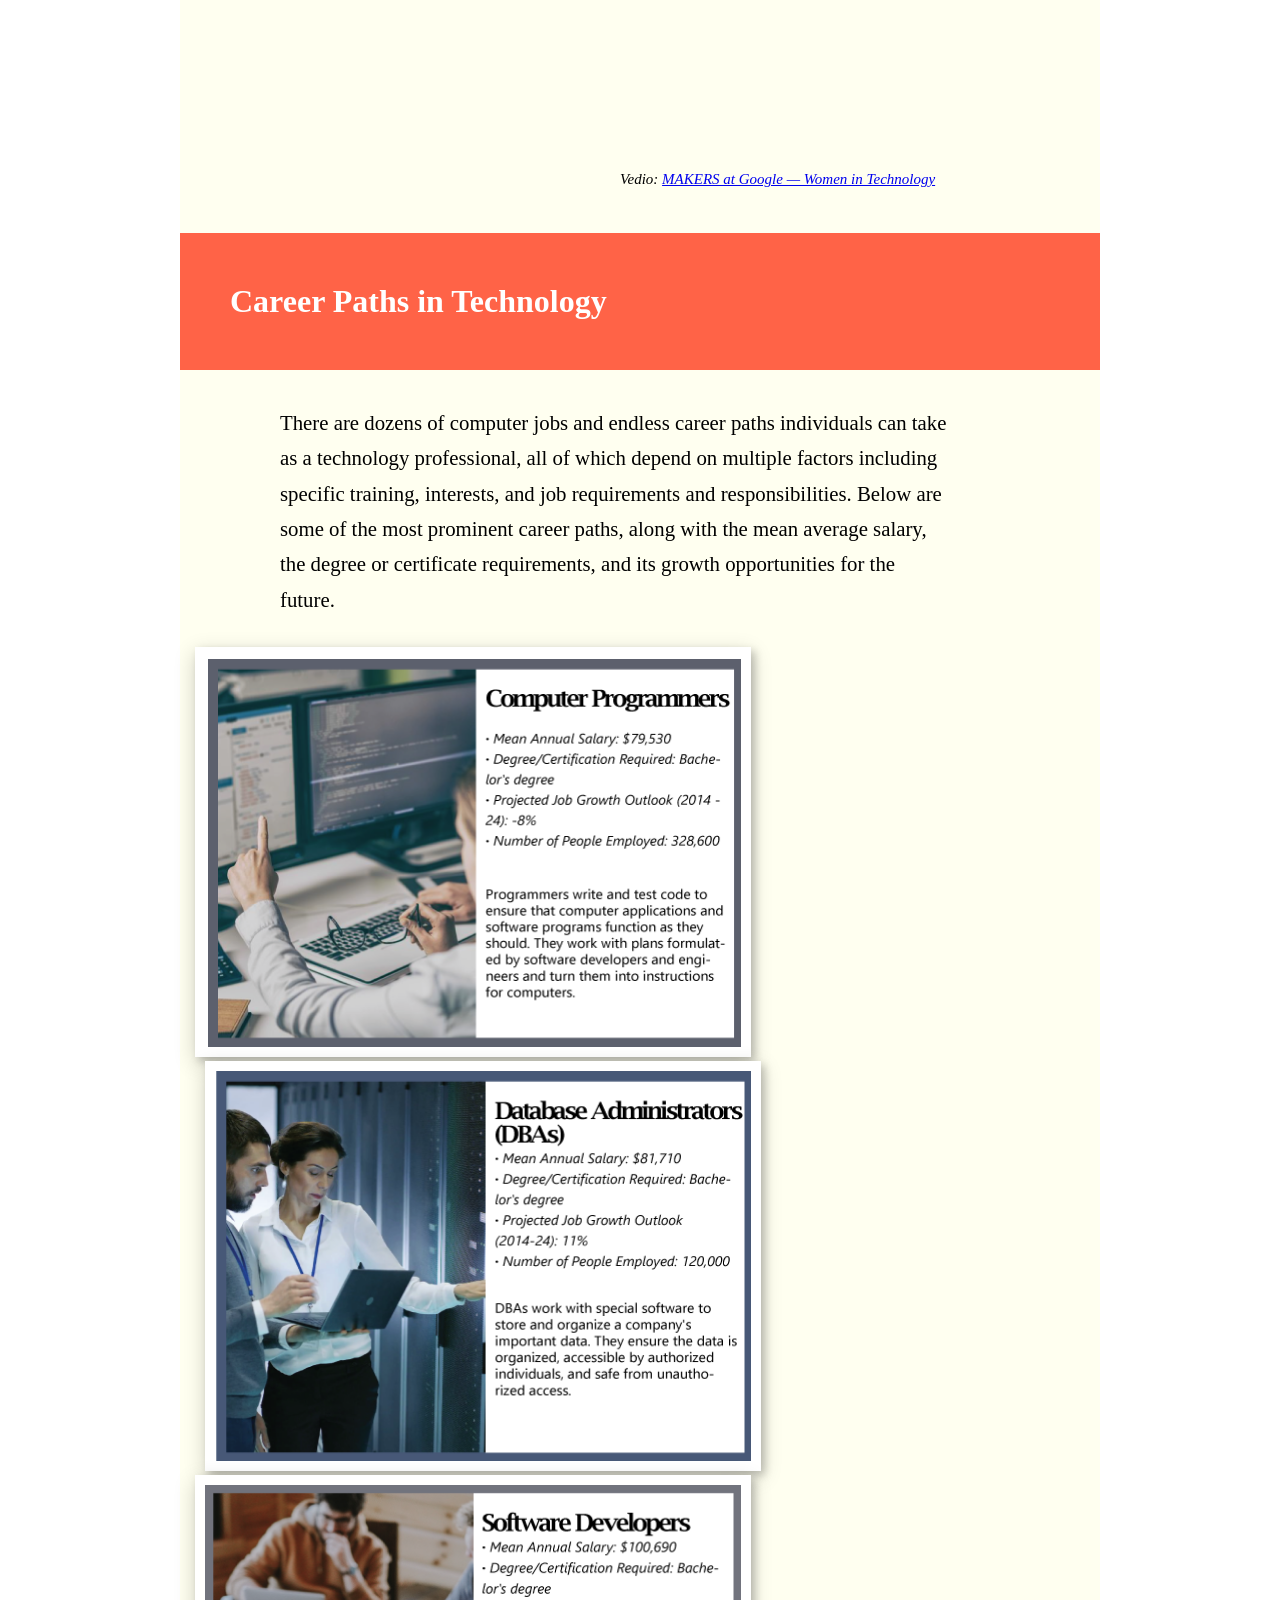
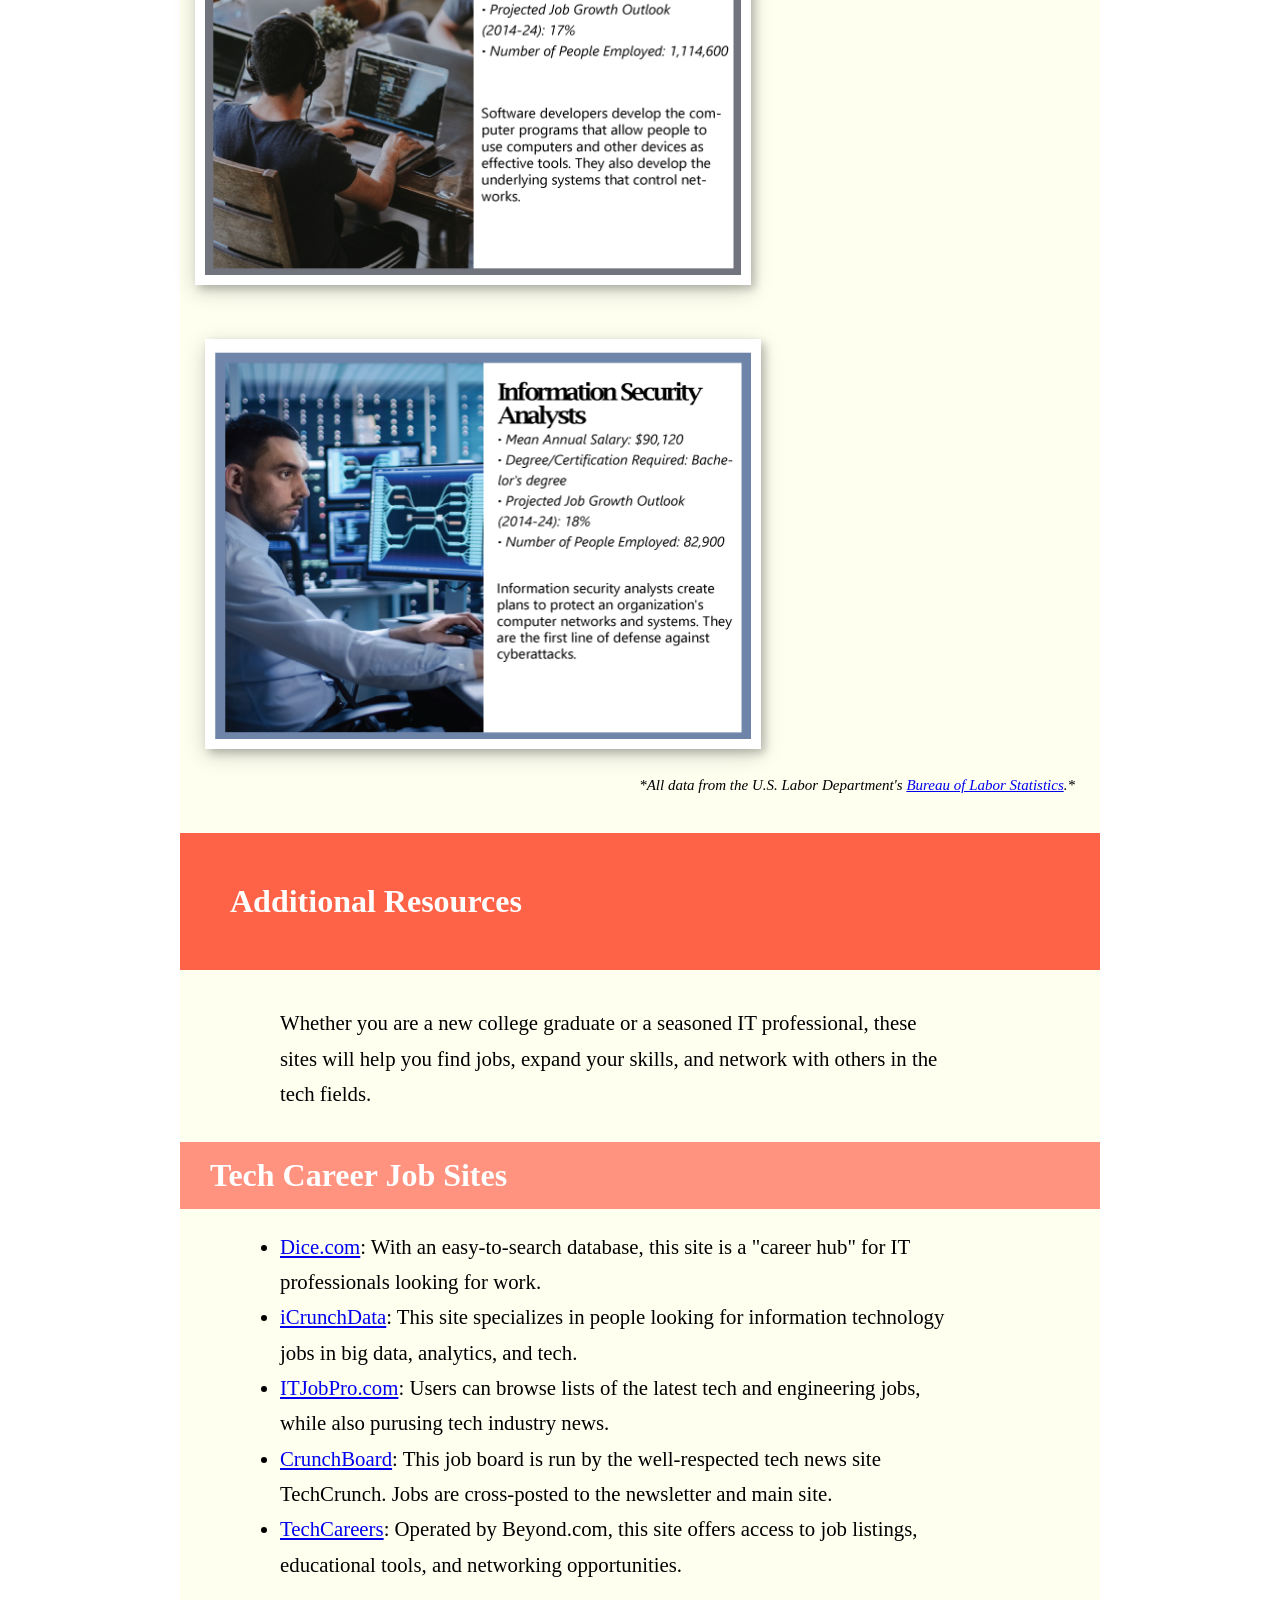
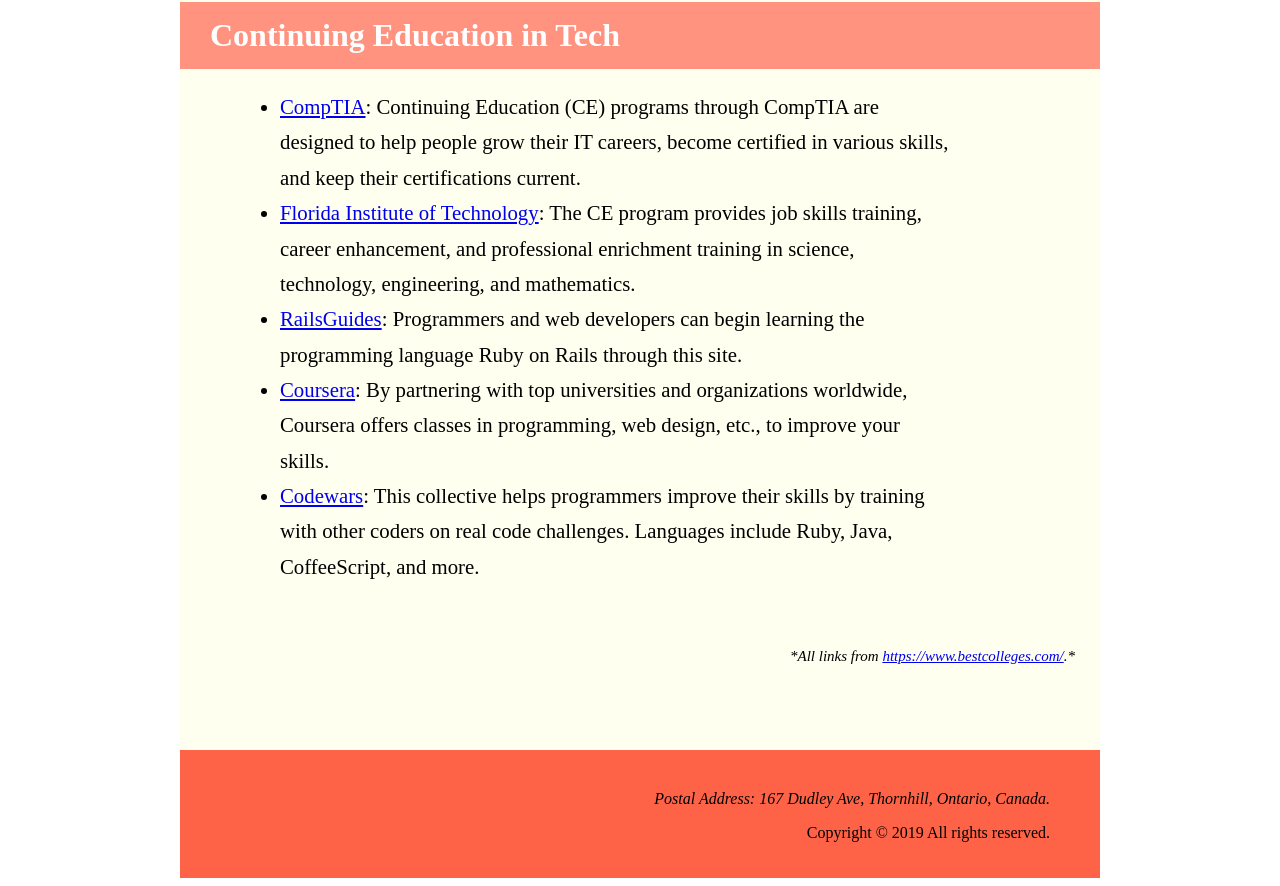
==== commit 8da9aab7: "Update index.html" ====
--- a/index.html
+++ b/index.html
@@ -1,8 +1,10 @@
-﻿<!DOCTYPE html>
+<!DOCTYPE html>
 <html lang = "en-US">
 <head>
 <title> Careers in Technology </title>
-<link rel=“stylesheet” type=“text/css” href=“stylesheet.css”>
+<link rel = "stylesheet"
+   type = "text/css"
+   href = "stylesheet.css" />
 </head>
 <body style="margin-left:180px;margin-right:180px;">
 
@@ -193,7 +195,7 @@
 <div style="background-color:#fffff0; padding-left:15px;">
 <img src="CS.png" alt="Computer Programmers" width="536" height="390" style="margin-top:30px;">
 <img src="DBA.png" alt="Computer Programmers" width="536" height="390" style="margin-left:10px;">
-<img src="https://github.com/Samantha-Zhan/Samantha-Zhan.github.io/blob/master/SD.png?raw=true" alt="Computer Programmers" width="536" height="390">
+<img src="SD.png" alt="Computer Programmers" width="536" height="390">
 <img src="Security.png" alt="Computer Programmers" width="536" height="390" style="margin-left:10px; margin-top: 50px;">
 </div>
 <p class="p2" style="font-size:15px; text-align:right; padding-right:25px; padding-bottom:35px; padding-top:20px;"><a id="AdditionalResources"> <em>
--- a/stylesheet.css
+++ b/stylesheet.css
@@ -0,0 +1,147 @@
+/* Header */
+.h1 {
+  padding: 120px;
+  color:tomato; 
+  font-size: 400%;
+  text-align:center; 
+  font-family:Trebuchet MS;
+  background-image: url("https://images.tech.co/wp-content/uploads/2015/05/careers-wearable-technology.jpg");
+  background-repeat: no-repeat;
+  background-size: cover;
+  margin:0;
+  text-shadow: 2px 2px #FFE4C4;
+}
+
+
+div.sticky {
+  position: -webkit-sticky;
+  position: sticky;
+  top: 0;
+}
+
+/* Scroll Indicator */
+
+.progress-container {
+  width: 100%;
+  height: 8px;
+  background: #ccc;
+}
+
+.progress-bar {
+  height: 8px;
+  background: #4caf50;
+  width: 0%;
+}
+
+/* Banner Code */
+.ul {
+  list-style-type: none;
+  margin: 0;
+  padding: 0;
+  overflow: hidden;
+  background-color: #333333;
+}
+
+.li {
+  float: left;
+}
+
+.li a {
+  display: block;
+  color: white;
+  text-align: center;
+  padding: 22px;
+  text-decoration: none;
+  font-size: 19px;
+}
+
+.li a:hover {
+  background-color: #111111;
+}
+
+/*Overview*/
+.h2{
+  background-color: tomato;
+  color: white;
+  margin:0; 
+  padding: 50px;
+  font-family:Trebuchet MS;
+  font-size: 200%
+} 
+.p{
+  background-color: #FFFFF0;
+  margin:0; 
+  padding-left: 100px;
+  padding-right: 150px;
+  padding-top: 35px;
+  font-family:Trebuchet MS;
+  font-size: 130%;
+  line-height: 1.7em;
+}
+.p2{
+  background-color: #FFFFF0;
+  margin:0; 
+  padding-top: 0px;
+  padding-left: 100px;
+  padding-right: 150px;
+  padding-bottom: 100px;
+  font-family:Trebuchet MS;
+  font-size: 130%;
+  line-height: 1.7em;
+}
+
+.center {
+  display: block;
+  margin-left: auto;
+  margin-right: auto;
+}
+
+img{
+  padding: 10px; 
+  background-color: #FFFFFF; 
+  box-shadow: 4px 4px 8px 0px rgba(0, 0, 0, 0.2), 0 6px 20px 0 rgba(0, 0, 0, 0.19);
+}
+
+.p3{
+  background-color: #FFFFF0;
+  margin-top:5px;
+  padding-left:280px;
+  padding-right:260px;
+  padding-bottom:40px;
+  margin-bottom:0px;
+}
+
+.border{
+  padding: 0px;
+  border: 5px solid gray;
+  margin-left:100px;
+  margin-top:20px;
+  background-color: #FFFFF0;
+}
+
+.h3{
+  background-color: #ff9380;
+  color: white;
+  margin:0px; 
+  padding:0px;
+  font-family:Trebuchet MS;
+  font-size: 200%
+}
+
+
+.column {
+  float: left;
+  width: 25%;
+  padding: 0px;
+  border: 5px solid gray;
+  margin-left:100px;
+  margin-top:20px;
+
+}
+
+.row:after {
+  content: "";
+  display: table;
+  clear: both;
+}
+
